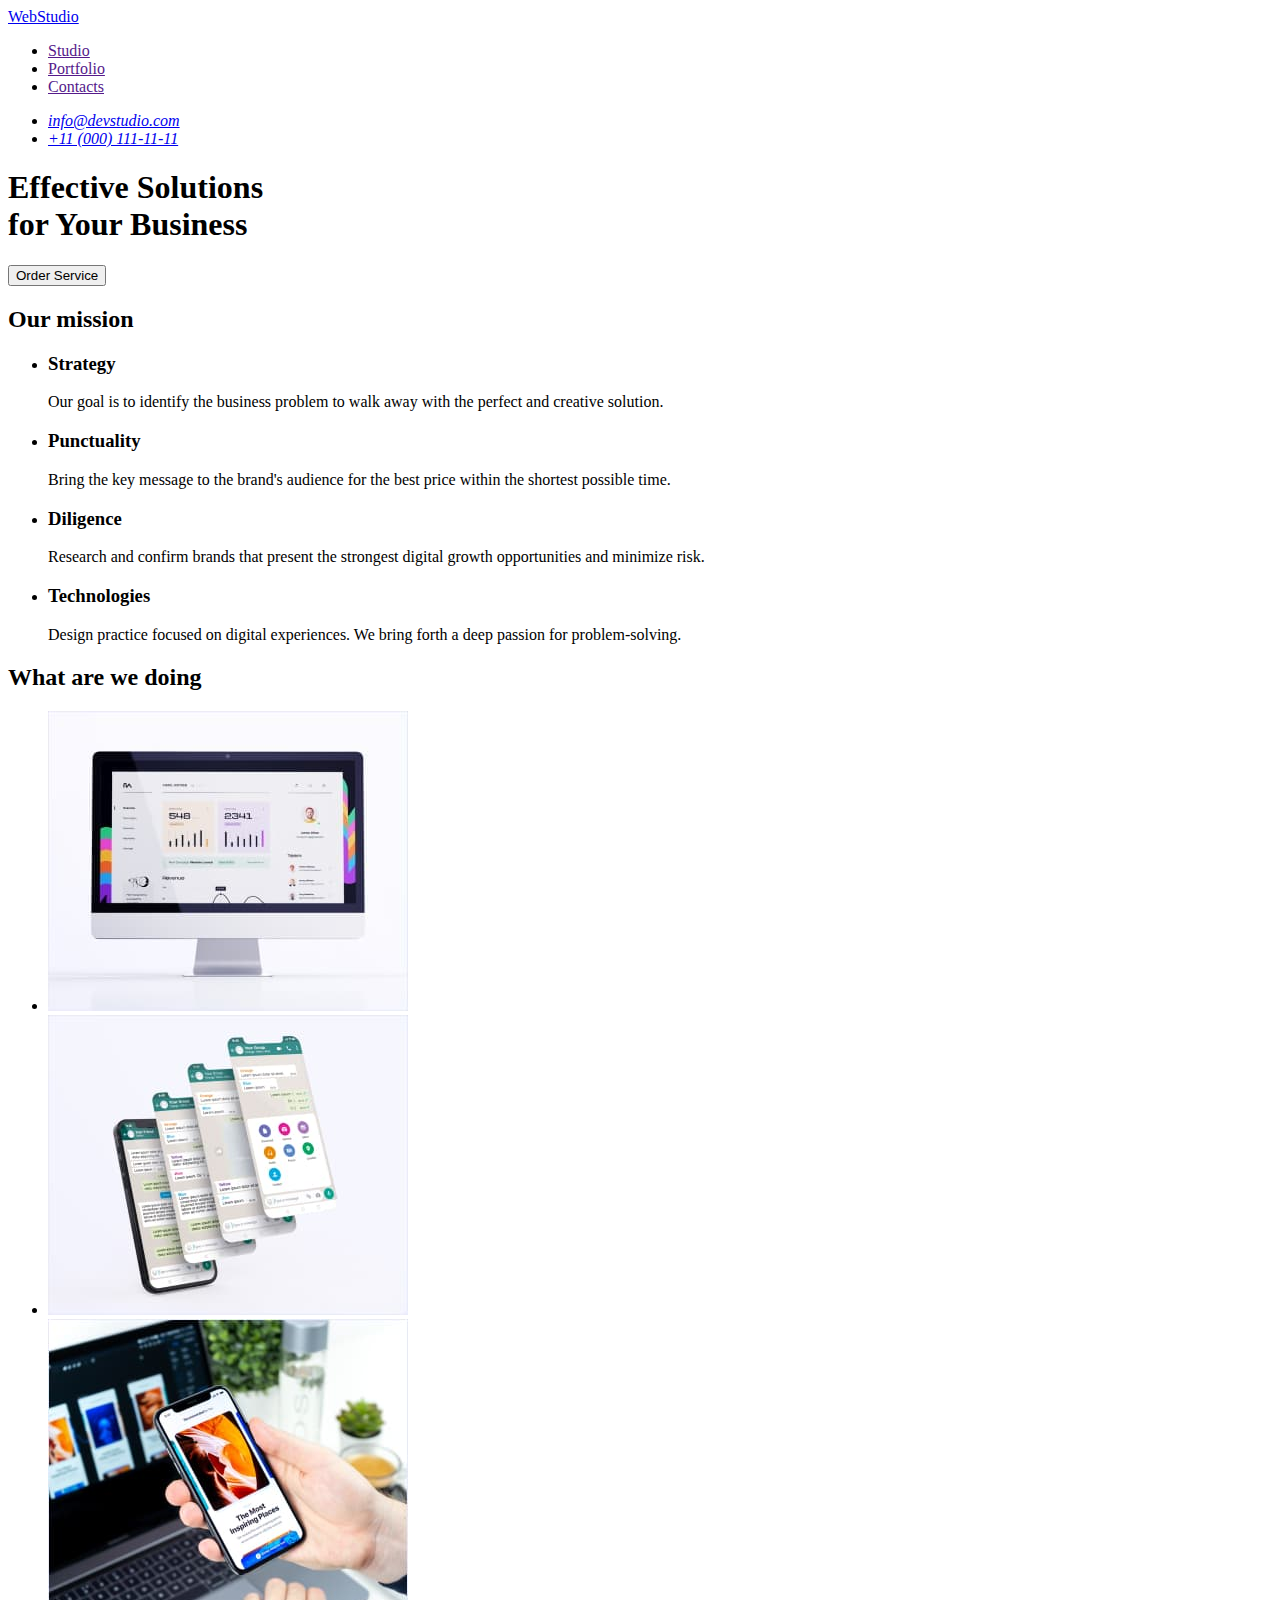
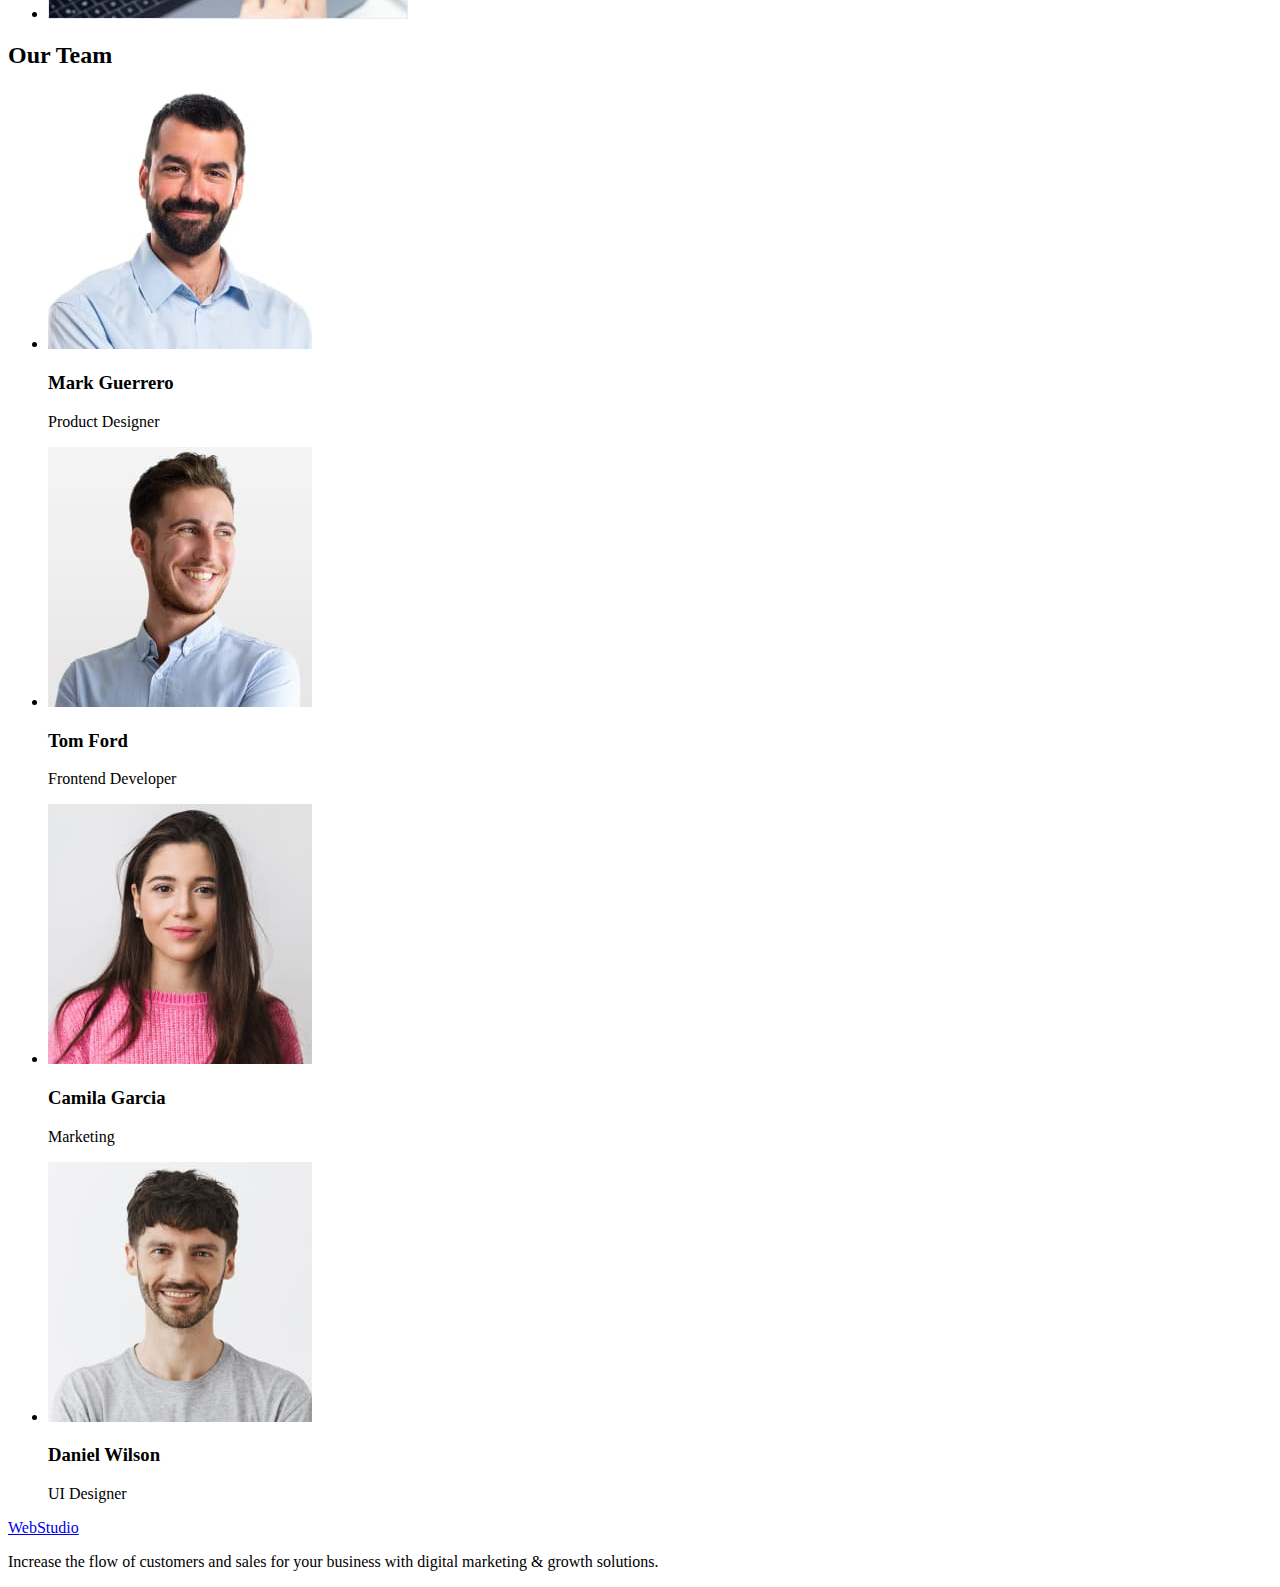
==== index.html @ 0486d61c "Initial commit" ====
<!DOCTYPE html>
<html lang="en">
  <head>
    <meta charset="UTF-8" />
    <meta http-equiv="X-UA-Compatible" content="IE=edge" />
    <meta name="viewport" content="width=device-width, initial-scale=1.0" />
    <title>WebStudio</title>
  </head>
  <body>
    <header>
      <nav>
        <a href="./index.html">WebStudio</a>
        <ul>
          <li><a href="">Studio</a></li>
          <li><a href="">Portfolio</a></li>
          <li><a href="">Contacts</a></li>
        </ul>
      </nav>
      <address>
        <ul>
          <li><a href="mailto:info@devstudio.com">info@devstudio.com</a></li>
          <li><a href="tel:+110001111111">+11 (000) 111-11-11</a></li>
        </ul>
      </address>
    </header>
    <main>
      <section>
        <h1>
          Effective Solutions <br />
          for Your Business
        </h1>
        <button type="button">Order Service</button>
      </section>
      <section>
        <h2>Our mission</h2>
        <ul>
          <li>
            <h3>Strategy</h3>
            <p>
              Our goal is to identify the business problem to walk away with the
              perfect and creative solution.
            </p>
          </li>
          <li>
            <h3>Punctuality</h3>
            <p>
              Bring the key message to the brand's audience for the best price
              within the shortest possible time.
            </p>
          </li>
          <li>
            <h3>Diligence</h3>
            <p>
              Research and confirm brands that present the strongest digital
              growth opportunities and minimize risk.
            </p>
          </li>
          <li>
            <h3>Technologies</h3>
            <p>
              Design practice focused on digital experiences. We bring forth a
              deep passion for problem-solving.
            </p>
          </li>
        </ul>
      </section>
      <section>
        <h2>What are we doing</h2>
        <ul>
          <li>
            <img
              src="./images/imagemonitor.jpg"
              alt="imagemonitor"
              width="360"
            />
          </li>
          <li>
            <img src="./images/imagelayers.jpg" alt="imagelayers" width="360" />
          </li>
          <li>
            <img src="./images/imagephone.jpg" alt="imagephone" width="360" />
          </li>
        </ul>
      </section>
      <section>
        <h2>Our Team</h2>
        <ul>
          <li>
            <img
              src="./images/photomark.jpg"
              alt="photo product designer"
              width="264"
            />
            <h3>Mark Guerrero</h3>
            <p>Product Designer</p>
          </li>
          <li>
            <img
              src="./images/phototom.jpg"
              alt="frontend developer"
              width="264"
            />
            <h3>Tom Ford</h3>
            <p>Frontend Developer</p>
          </li>
          <li>
            <img src="./images/photocamila.jpg" alt="Marketing" width="264" />
            <h3>Camila Garcia</h3>
            <p>Marketing</p>
          </li>
          <li>
            <img src="./images/photodaniel.jpg" alt="UI Designer" width="264" />
            <h3>Daniel Wilson</h3>
            <p>UI Designer</p>
          </li>
        </ul>
      </section>
    </main>
    <footer>
      <a href="./index.html">WebStudio</a>
      <p>
        Increase the flow of customers and sales for your business with digital
        marketing & growth solutions.
      </p>
    </footer>
  </body>
</html>
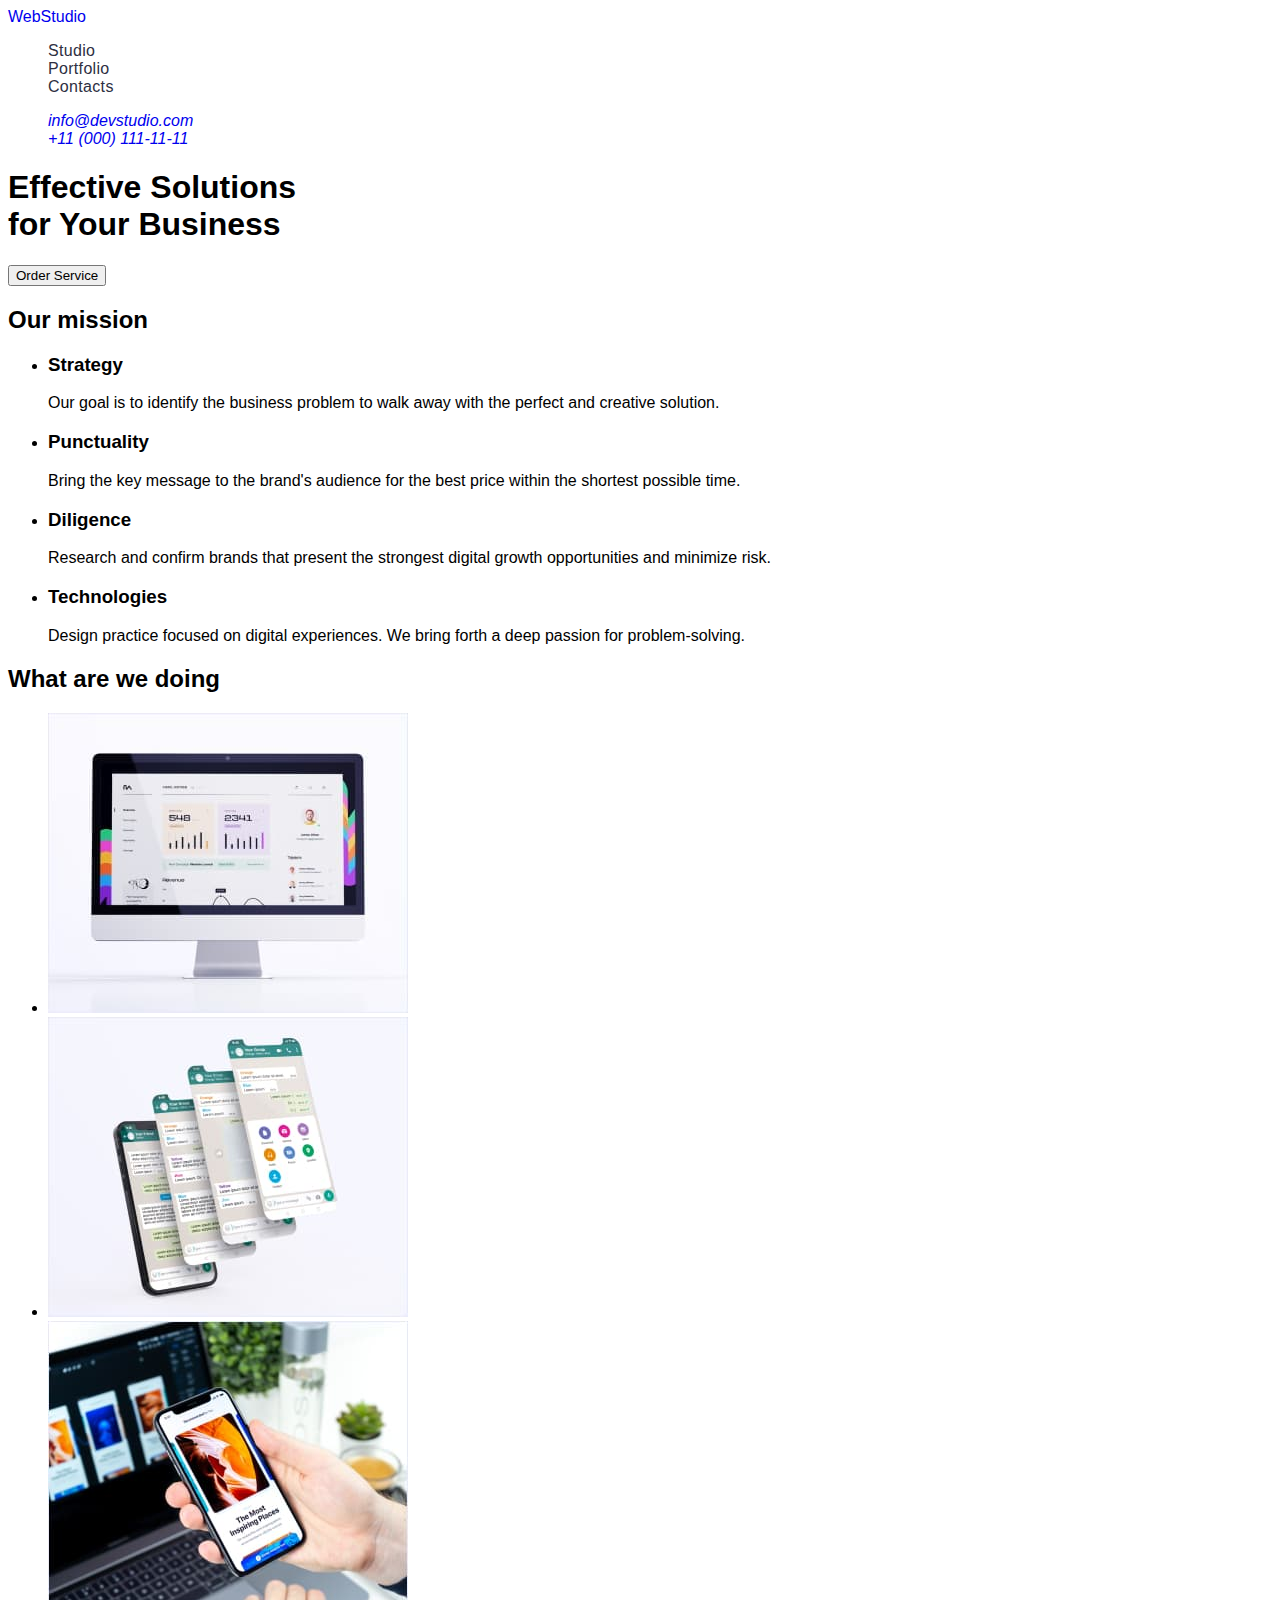
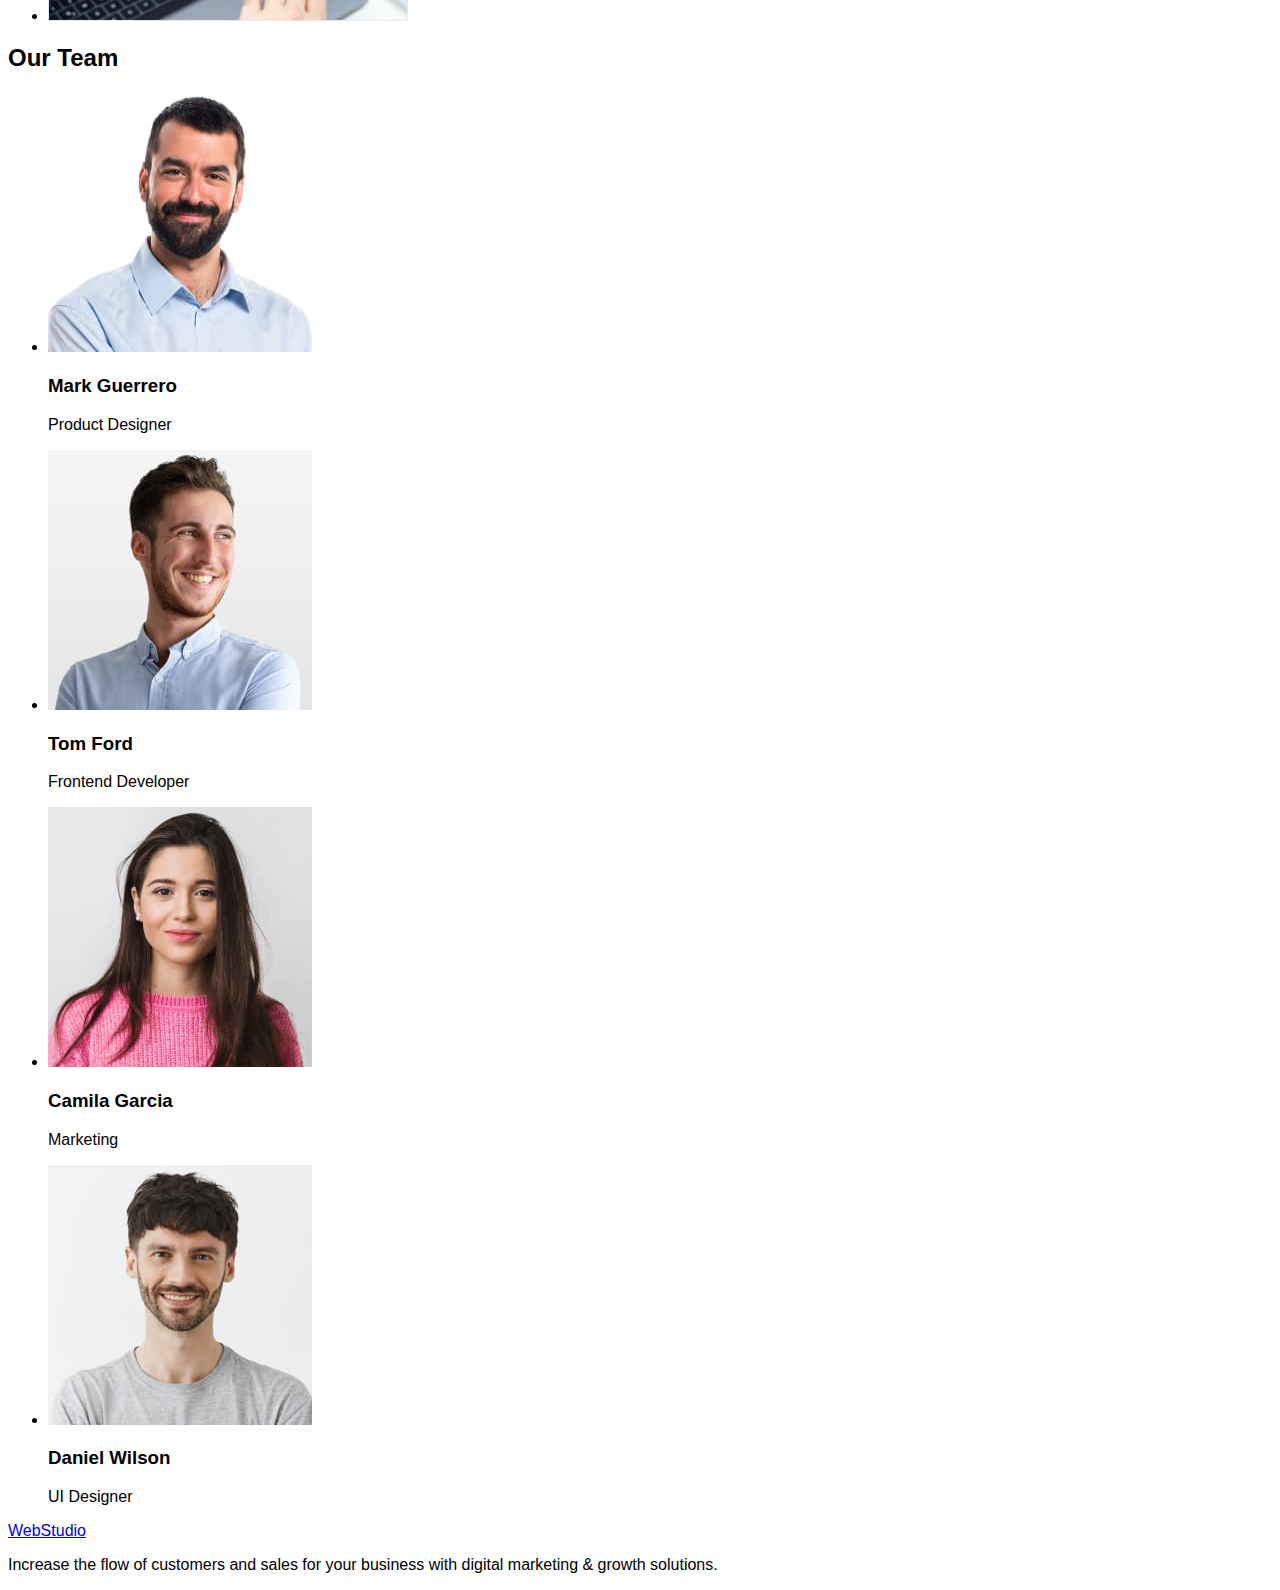
==== commit 4c15250b: "finish portfolio html" ====
--- a/index.html
+++ b/index.html
@@ -5,26 +5,33 @@
     <meta http-equiv="X-UA-Compatible" content="IE=edge" />
     <meta name="viewport" content="width=device-width, initial-scale=1.0" />
     <title>WebStudio</title>
+    <link rel="preconnect" href="https://fonts.googleapis.com" />
+    <link rel="preconnect" href="https://fonts.gstatic.com" crossorigin />
+    <link
+      href="https://fonts.googleapis.com/css2?family=Raleway:wght@400;500;700;800;900&display=swap"
+      rel="stylesheet"
+    />
+    <link rel="stylesheet" href="./css/styles.css">
   </head>
   <body>
-    <header>
-      <nav>
-        <a href="./index.html">WebStudio</a>
-        <ul>
-          <li><a href="">Studio</a></li>
-          <li><a href="">Portfolio</a></li>
-          <li><a href="">Contacts</a></li>
+    <header class="header">
+      <nav class="header-navigation">
+        <a href="./index.html" class="header-logo link">WebStudio</a>
+        <ul class="header-list list">
+          <li class="header-item"><a href="./index.html" class="header-link link">Studio</a></li>
+          <li class="header-item"><a href="./portfolio.html" class="header-link link">Portfolio</a></li>
+          <li class="header-item"><a href="" class="header-link link">Contacts</a></li>
         </ul>
       </nav>
-      <address>
-        <ul>
-          <li><a href="mailto:info@devstudio.com">info@devstudio.com</a></li>
-          <li><a href="tel:+110001111111">+11 (000) 111-11-11</a></li>
+      <address class="contacts">
+        <ul class="contacts-list list">
+          <li class="contacts-item"><a href="mailto:info@devstudio.com" class="contacts-mail link">info@devstudio.com</a></li>
+          <li class="contacts-item"><a href="tel:+110001111111" class="contacts-tel link">+11 (000) 111-11-11</a></li>
         </ul>
       </address>
     </header>
     <main>
-      <section>
+      <section class="hero">
         <h1>
           Effective Solutions <br />
           for Your Business
--- a/css/styles.css
+++ b/css/styles.css
@@ -0,0 +1,69 @@
+body {
+    font-family: "Roboto", sans-serif;
+    /* color: #2E2F42; Ще не розумію потрібно чи ні */
+}
+.link {
+    text-decoration: none;
+}
+
+.list {
+    list-style: none;
+}
+:root {
+    --main-title-color:#2E2F42;
+    --second-title-color:#434455;
+    --accent-color: #4D5AE5;  
+}
+
+.title {
+
+}
+
+.suptitle {
+
+}
+
+.btn {
+
+}
+
+/*---------------------HERO---------------------------*/
+
+.header {
+}
+.header-navigation {
+}
+.header-logo {
+}
+.header-list {
+}
+.list {
+}
+.header-item {
+}
+.header-link {
+    font-weight: 500;
+font-size: 16px;
+line-height: 1.5x;
+letter-spacing: 0.02em;
+color: #2E2F42;
+}
+
+.header-link:hover,
+.header-link:focus {
+    color:var(--accent-color)
+}
+
+.contacts {
+
+}
+.contacts-list {
+}
+.contacts-item {
+}
+.contacts-mail {
+}
+.contacts-tel {
+}
+
+/* -----------------------HERO------------------------- */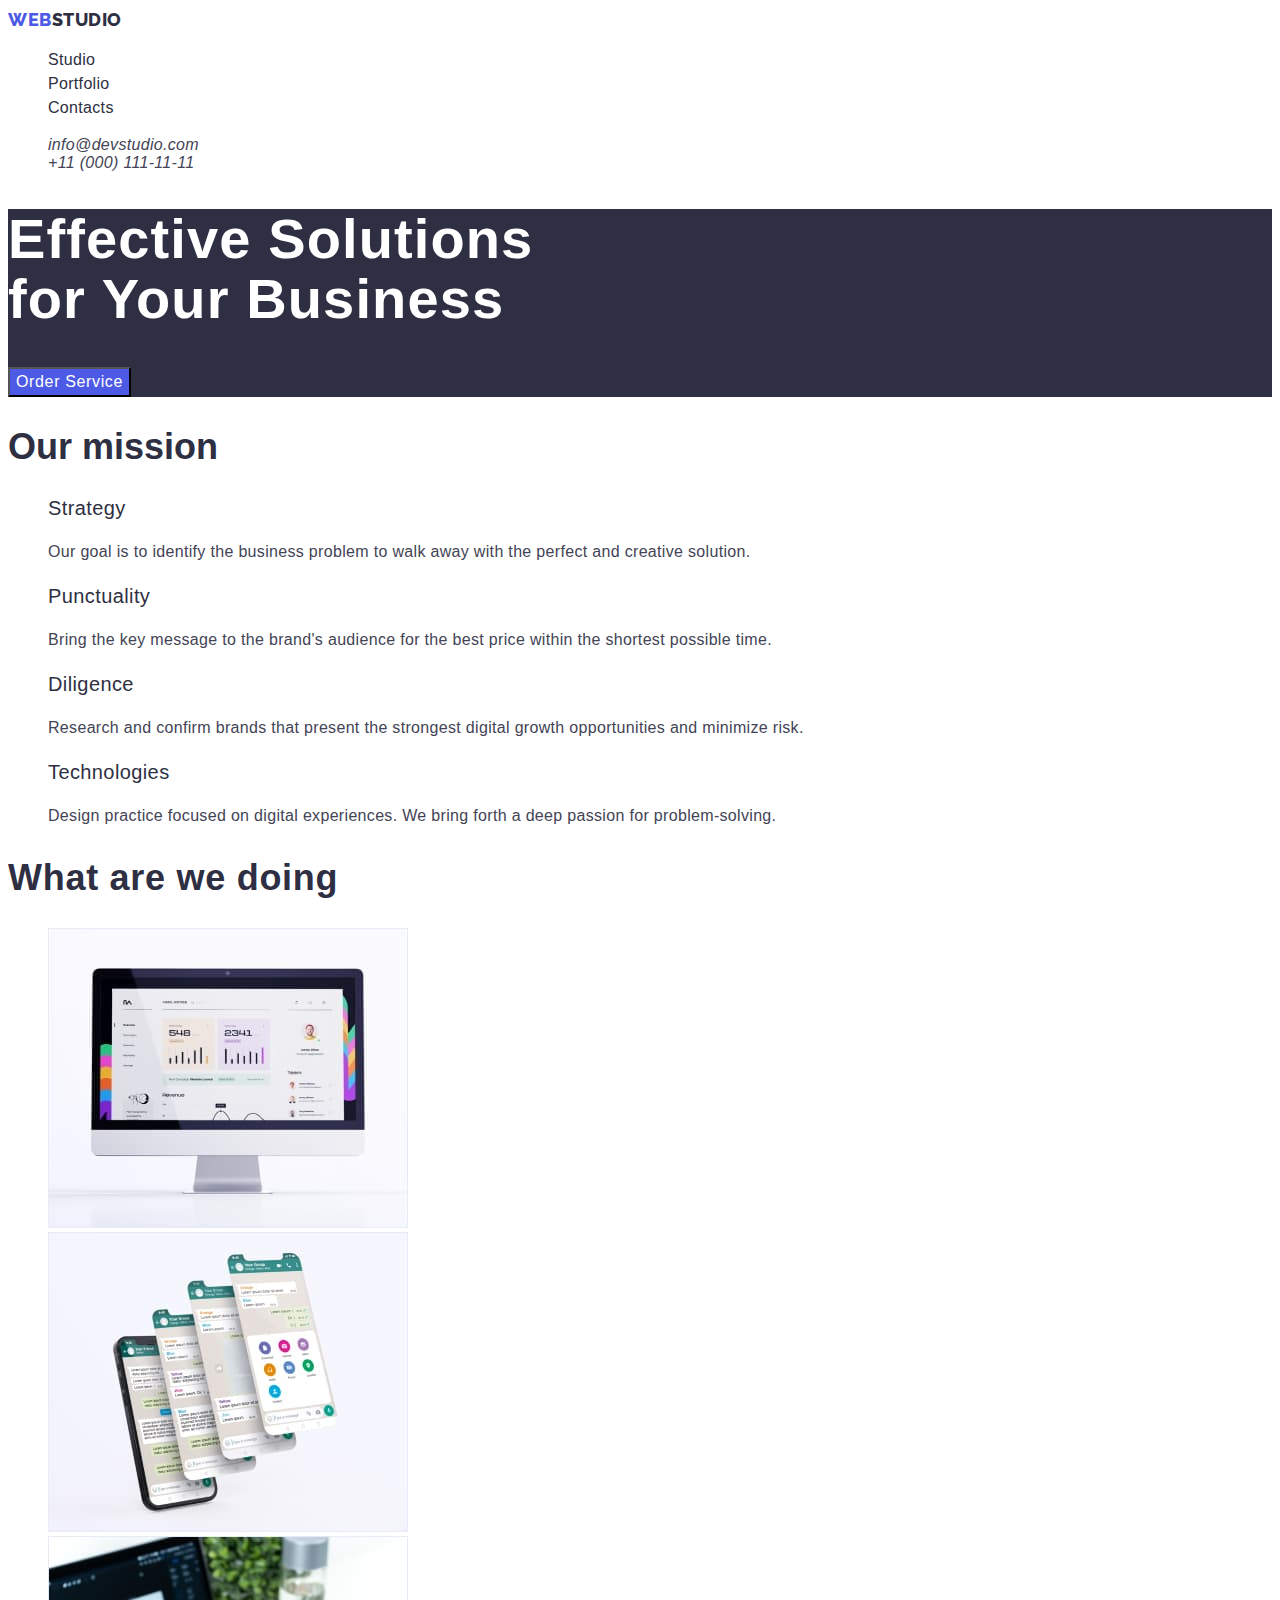
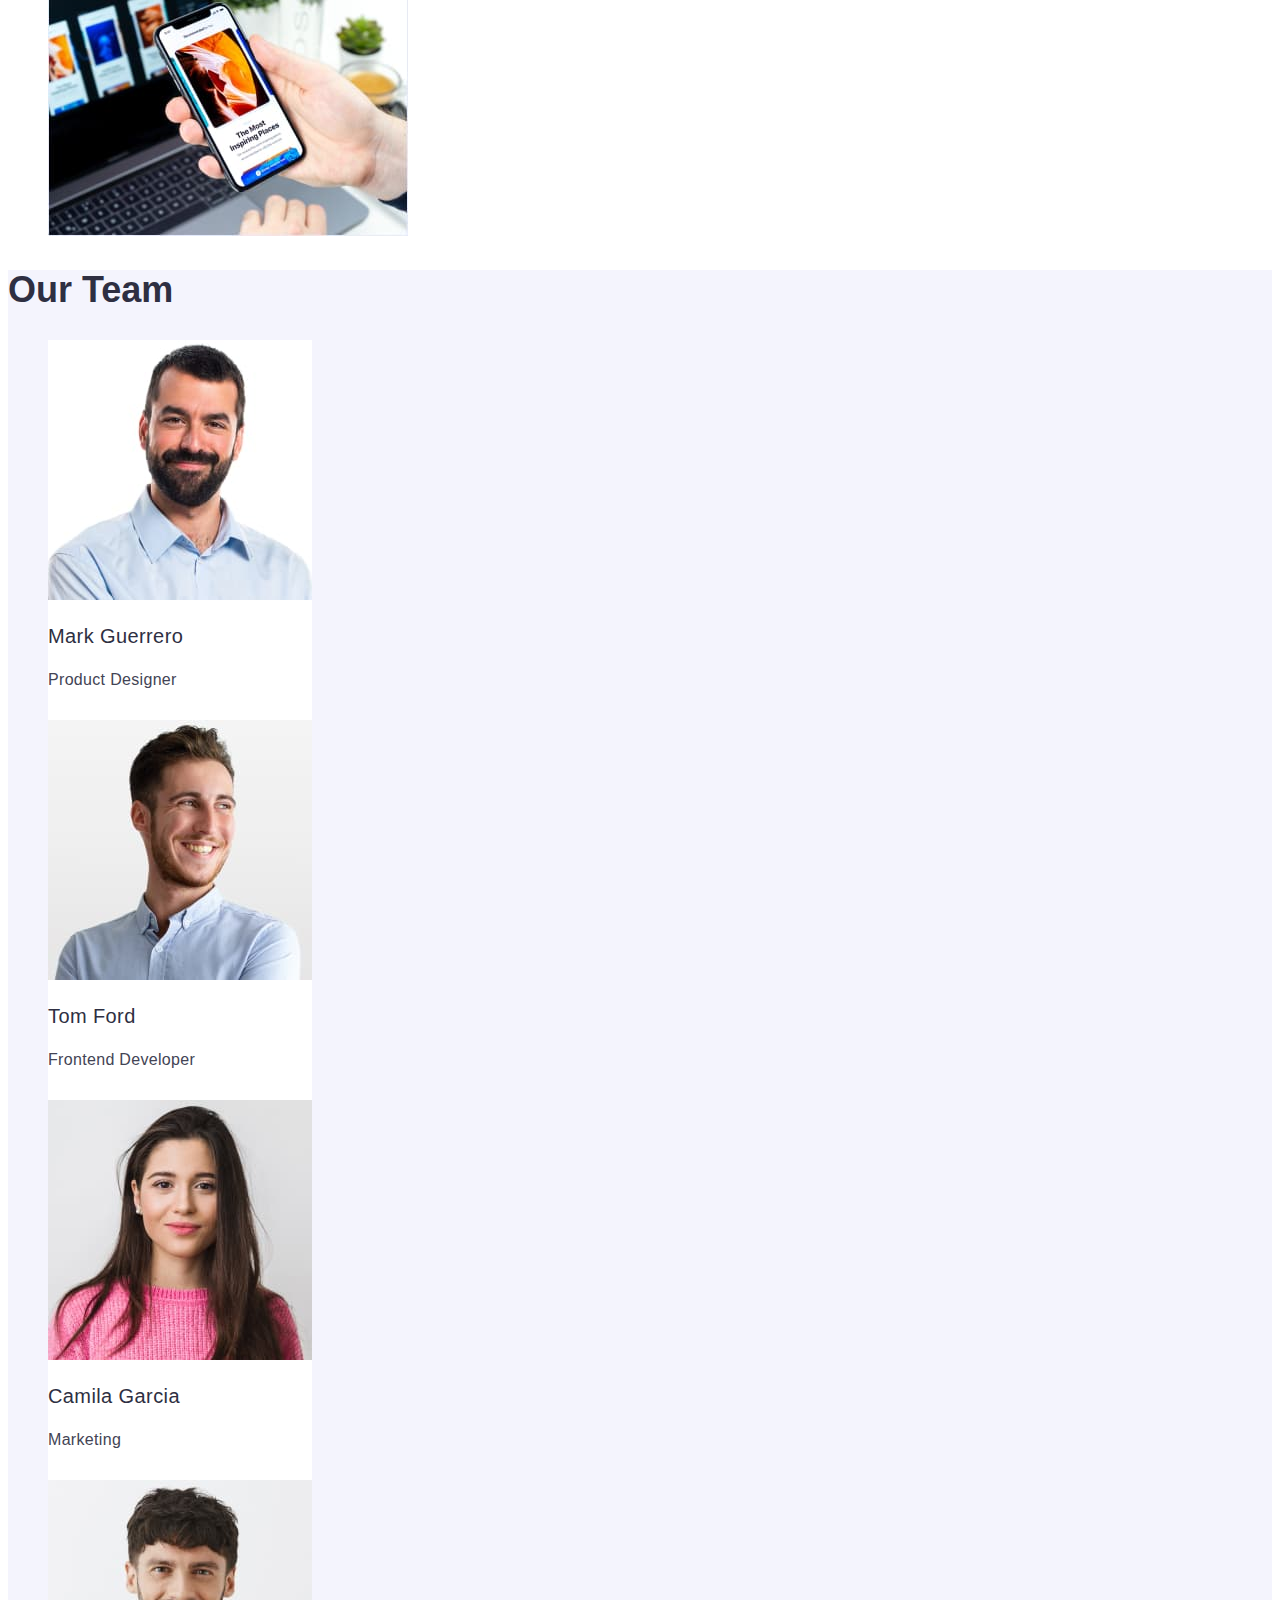
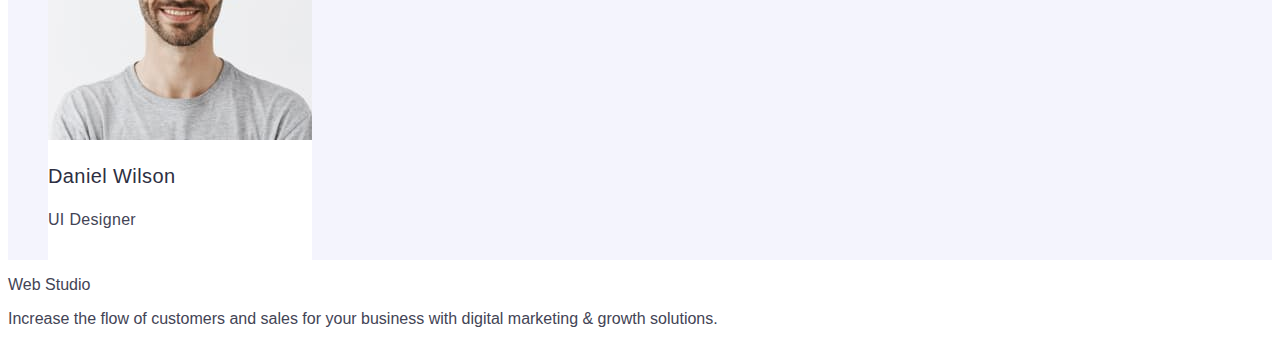
==== commit 73c736cd: "style all maine" ====
--- a/index.html
+++ b/index.html
@@ -11,120 +11,140 @@
       href="https://fonts.googleapis.com/css2?family=Raleway:wght@400;500;700;800;900&display=swap"
       rel="stylesheet"
     />
-    <link rel="stylesheet" href="./css/styles.css">
+    <link rel="stylesheet" href="./css/styles.css" />
   </head>
   <body>
     <header class="header">
       <nav class="header-navigation">
-        <a href="./index.html" class="header-logo link">WebStudio</a>
+        <a href="./index.html" class="header-logo link"
+          ><span class="focus-logo">Web</span>Studio</a
+        >
         <ul class="header-list list">
-          <li class="header-item"><a href="./index.html" class="header-link link">Studio</a></li>
-          <li class="header-item"><a href="./portfolio.html" class="header-link link">Portfolio</a></li>
-          <li class="header-item"><a href="" class="header-link link">Contacts</a></li>
+          <li class="header-item">
+            <a href="./index.html" class="header-link link">Studio</a>
+          </li>
+          <li class="header-item">
+            <a href="./portfolio.html" class="header-link link">Portfolio</a>
+          </li>
+          <li class="header-item">
+            <a href="" class="header-link link">Contacts</a>
+          </li>
         </ul>
       </nav>
       <address class="contacts">
         <ul class="contacts-list list">
-          <li class="contacts-item"><a href="mailto:info@devstudio.com" class="contacts-mail link">info@devstudio.com</a></li>
-          <li class="contacts-item"><a href="tel:+110001111111" class="contacts-tel link">+11 (000) 111-11-11</a></li>
+          <li class="contacts-item">
+            <a href="mailto:info@devstudio.com" class="link"
+              >info@devstudio.com</a
+            >
+          </li>
+          <li class="contacts-item">
+            <a href="tel:+110001111111" class="link">+11 (000) 111-11-11</a>
+          </li>
         </ul>
       </address>
     </header>
     <main>
       <section class="hero">
-        <h1>
+        <h1 class="title hero-title">
           Effective Solutions <br />
           for Your Business
         </h1>
-        <button type="button">Order Service</button>
+        <button type="button" class="mdl-btn btn">Order Service</button>
       </section>
       <section>
-        <h2>Our mission</h2>
-        <ul>
-          <li>
-            <h3>Strategy</h3>
-            <p>
+        <h2 class="title">Our mission</h2>
+        <ul class="mission-list list">
+          <li class="mission-item">
+            <h3 class="mission-item-title">Strategy</h3>
+            <p class="mission-item-suptitle">
               Our goal is to identify the business problem to walk away with the
               perfect and creative solution.
             </p>
           </li>
-          <li>
-            <h3>Punctuality</h3>
-            <p>
+          <li class="mission-item">
+            <h3 class="mission-item-title">Punctuality</h3>
+            <p class="mission-item-suptitle">
               Bring the key message to the brand's audience for the best price
               within the shortest possible time.
             </p>
           </li>
-          <li>
-            <h3>Diligence</h3>
-            <p>
+          <li class="mission-item">
+            <h3 class="mission-item-title">Diligence</h3>
+            <p class="mission-item-suptitle">
               Research and confirm brands that present the strongest digital
               growth opportunities and minimize risk.
             </p>
           </li>
-          <li>
-            <h3>Technologies</h3>
-            <p>
+          <li class="mission-item">
+            <h3 class="mission-item-title">Technologies</h3>
+            <p class="mission-item-suptitle">
               Design practice focused on digital experiences. We bring forth a
               deep passion for problem-solving.
             </p>
           </li>
         </ul>
       </section>
-      <section>
-        <h2>What are we doing</h2>
-        <ul>
-          <li>
+      <section class="practice">
+        <h2 class="practice-title title">What are we doing</h2>
+        <ul class="practice-list list">
+          <li class="practice-item">
             <img
               src="./images/imagemonitor.jpg"
               alt="imagemonitor"
               width="360"
             />
           </li>
-          <li>
-            <img src="./images/imagelayers.jpg" alt="imagelayers" width="360" />
+          <li class="practice-item">
+            <img
+              src="./images/imagelayers.jpg"
+              alt="imagelayers"
+              width="360" />
           </li>
-          <li>
-            <img src="./images/imagephone.jpg" alt="imagephone" width="360" />
+          <li class="practice-item">
+            <img
+              src="./images/imagephone.jpg"
+              alt="imagephone"
+              width="360" />
           </li>
         </ul>
       </section>
-      <section>
-        <h2>Our Team</h2>
-        <ul>
-          <li>
+      <section class="team">
+        <h2 class="team-title title">Our Team</h2>
+        <ul class="team-list list">
+          <li class="team-empl">
             <img
               src="./images/photomark.jpg"
               alt="photo product designer"
               width="264"
             />
-            <h3>Mark Guerrero</h3>
-            <p>Product Designer</p>
+            <h3 class="team-empl-name">Mark Guerrero</h3>
+            <p class="team-empl-fncn">Product Designer</p>
           </li>
-          <li>
+          <li class="team-empl">
             <img
               src="./images/phototom.jpg"
               alt="frontend developer"
               width="264"
             />
-            <h3>Tom Ford</h3>
-            <p>Frontend Developer</p>
+            <h3 class="team-empl-name">Tom Ford</h3>
+            <p class="team-empl-fncn">Frontend Developer</p>
           </li>
-          <li>
+          <li class="team-empl">
             <img src="./images/photocamila.jpg" alt="Marketing" width="264" />
-            <h3>Camila Garcia</h3>
-            <p>Marketing</p>
+            <h3 class="team-empl-name">Camila Garcia</h3>
+            <p class="team-empl-fncn">Marketing</p>
           </li>
-          <li>
+          <li class="team-empl">
             <img src="./images/photodaniel.jpg" alt="UI Designer" width="264" />
-            <h3>Daniel Wilson</h3>
-            <p>UI Designer</p>
+            <h3 class="team-empl-name">Daniel Wilson</h3>
+            <p class="team-empl-fncn">UI Designer</p>
           </li>
         </ul>
       </section>
     </main>
-    <footer>
-      <a href="./index.html">WebStudio</a>
+    <footer class="footer">
+      <a href="./index.html" class="footer-logo link"><span>Web</span> Studio</a>
       <p>
         Increase the flow of customers and sales for your business with digital
         marketing & growth solutions.
--- a/css/styles.css
+++ b/css/styles.css
@@ -1,69 +1,176 @@
+:root {
+    --primary-brand: #4D5AE5;
+    --dark: #2E2F42;
+    --success: #31D0AA;
+    --text: #434455;
+    --subtle-text: #8E8F99;
+    --accent: #E7E9FC;
+    --light: #F4F4FD;
+    --white-color: #FFFFFF;
+    --focus-color:#404BBF;
+}
+
 body {
     font-family: "Roboto", sans-serif;
-    /* color: #2E2F42; Ще не розумію потрібно чи ні */
+    color:var(--text);
 }
 .link {
     text-decoration: none;
+    color: inherit;
+}
+.link:hover,
+.link:focus {
+    color: var(--focus-color);
 }
 
 .list {
     list-style: none;
 }
-:root {
-    --main-title-color:#2E2F42;
-    --second-title-color:#434455;
-    --accent-color: #4D5AE5;  
-}
 
 .title {
-
+    font-weight: 700;
+    font-size: 36px;
+    line-height: 1.11;
+    color:var(--dark);
 }
 
 .suptitle {
-
+    
 }
 
 .btn {
-
+    font-weight: 500;
+    font-size: 16px;
+    line-height: 1.5;
+    letter-spacing: 0.04em;
+    cursor: pointer;
+}
+.btn:hover,
+.btn:focus {
+    background-color: var(--focus-color);
+    color: var(--white-color);
 }
 
-/*---------------------HERO---------------------------*/
-
+/*---------------------HEADER-------------------------*/
 .header {
 }
 .header-navigation {
 }
+
 .header-logo {
+    font-family: 'Raleway';
+    font-weight: 800;
+    font-size: 18px;
+    color: var(--dark);
+    line-height: 1.33;
+    letter-spacing: 0.03em;
+    text-transform: uppercase;
 }
+.focus-logo {
+    color: var(--primary-brand);
+}
+
 .header-list {
+
 }
-.list {
-}
+
 .header-item {
+font-weight: 500;
+font-size: 16px;
+line-height: 1.5;
+letter-spacing: 0.02em;
+color: var(--dark);
 }
 .header-link {
-    font-weight: 500;
-font-size: 16px;
-line-height: 1.5x;
-letter-spacing: 0.02em;
-color: #2E2F42;
+}
+.contacts {
+}
+.contacts-list {
+    
+}
+.contacts-item {
+    list-style: 1.5;
+    letter-spacing: 0.02em;
+    color:var(--text);
 }
 
-.header-link:hover,
-.header-link:focus {
-    color:var(--accent-color)
+/*---------------------HERO---------------------------*/
+.hero {
+    background:var(--dark);
+    color: var(--white-color);
+}
+.hero-title {
+    font-weight: 700;
+    font-size: 56px;
+    line-height: 1.07;
+    letter-spacing: 0.02em;
+    color:var(--white-color);
+}
+.mdl-btn {
+    background:var(--primary-brand);
+    font-weight: 500;
+    font-size: 16px;
+line-height: 1.5;
+letter-spacing: 0.04em;
+color:inherit;
 }
 
-.contacts {
+/*---------------------MiSSION---------------------------*/
 
+.mission-list {
 }
-.contacts-list {
+.mission-item {
 }
-.contacts-item {
+.mission-item-title {
+    font-weight: 500;
+    font-size: 20px;
+    line-height: 1.2;
+    letter-spacing: 0.02em;
+    color:var(--dark);
 }
-.contacts-mail {
+.mission-item-suptitle {
+    font-weight: 400;
+    font-size: 16px;
+    line-height: 1.5;
+    letter-spacing: 0.02em;
+    color:var(--text);
 }
-.contacts-tel {
+/*---------------------PRACTICE---------------------------*/
+.practice {
+}
+.practice-title {
+    letter-spacing: 0.02em;
+}
+.practice-list {
 }
 
-/* -----------------------HERO------------------------- */+.practice-item {
+}
+/*---------------------TEAM---------------------------*/
+.team {
+    background:var(--light);
+}
+.team-title {
+}
+.team-list {
+}
+.team-empl {
+    width: 264px;
+    height: 380px;
+    background:var(--white-color); 
+}
+.team-empl-name {
+    font-weight: 500;
+font-size: 20px;
+line-height: 1.2;
+letter-spacing: 0.02em;
+color:var(--dark)
+}
+.team-empl-fncn {
+    font-weight: 400;
+    font-size: 16px;
+    line-height: 1.5;
+    letter-spacing: 0.02em;
+    color:var(--text)
+}
+/*---------------------FOOTER---------------------------*/
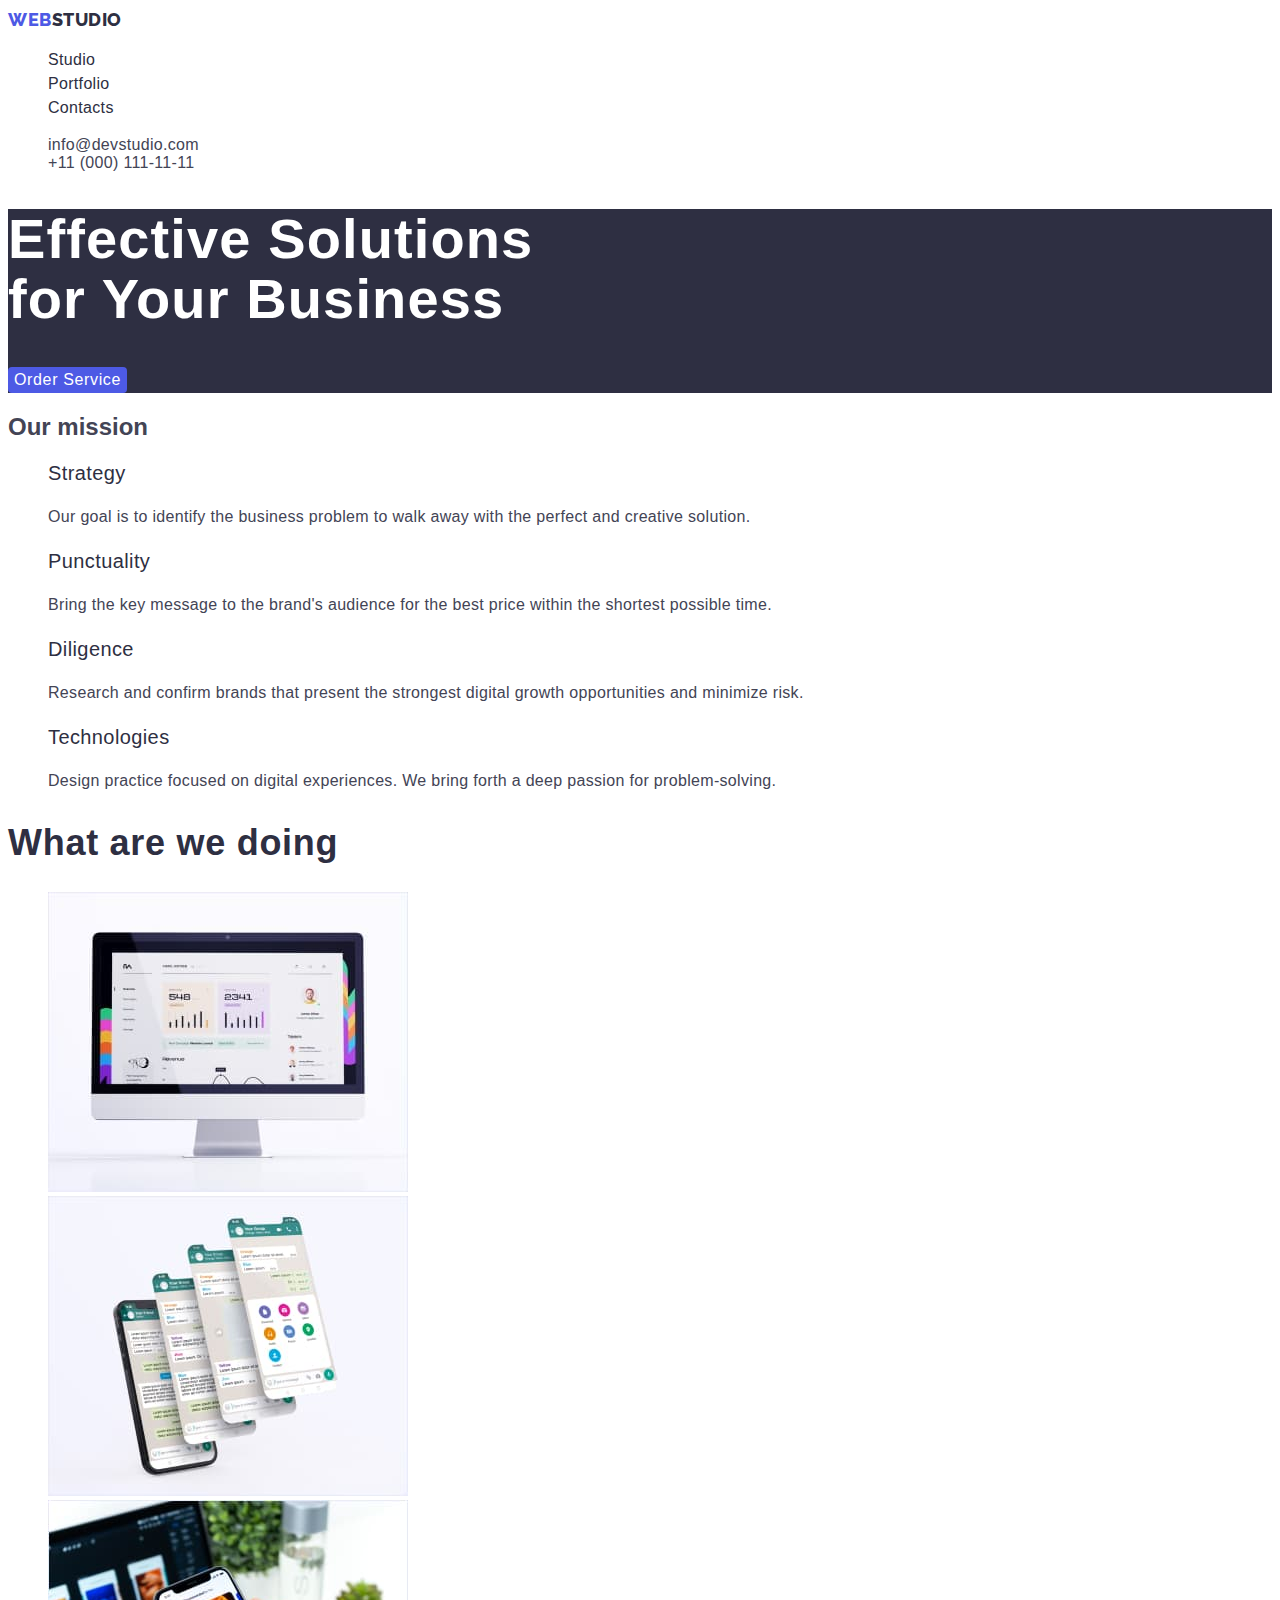
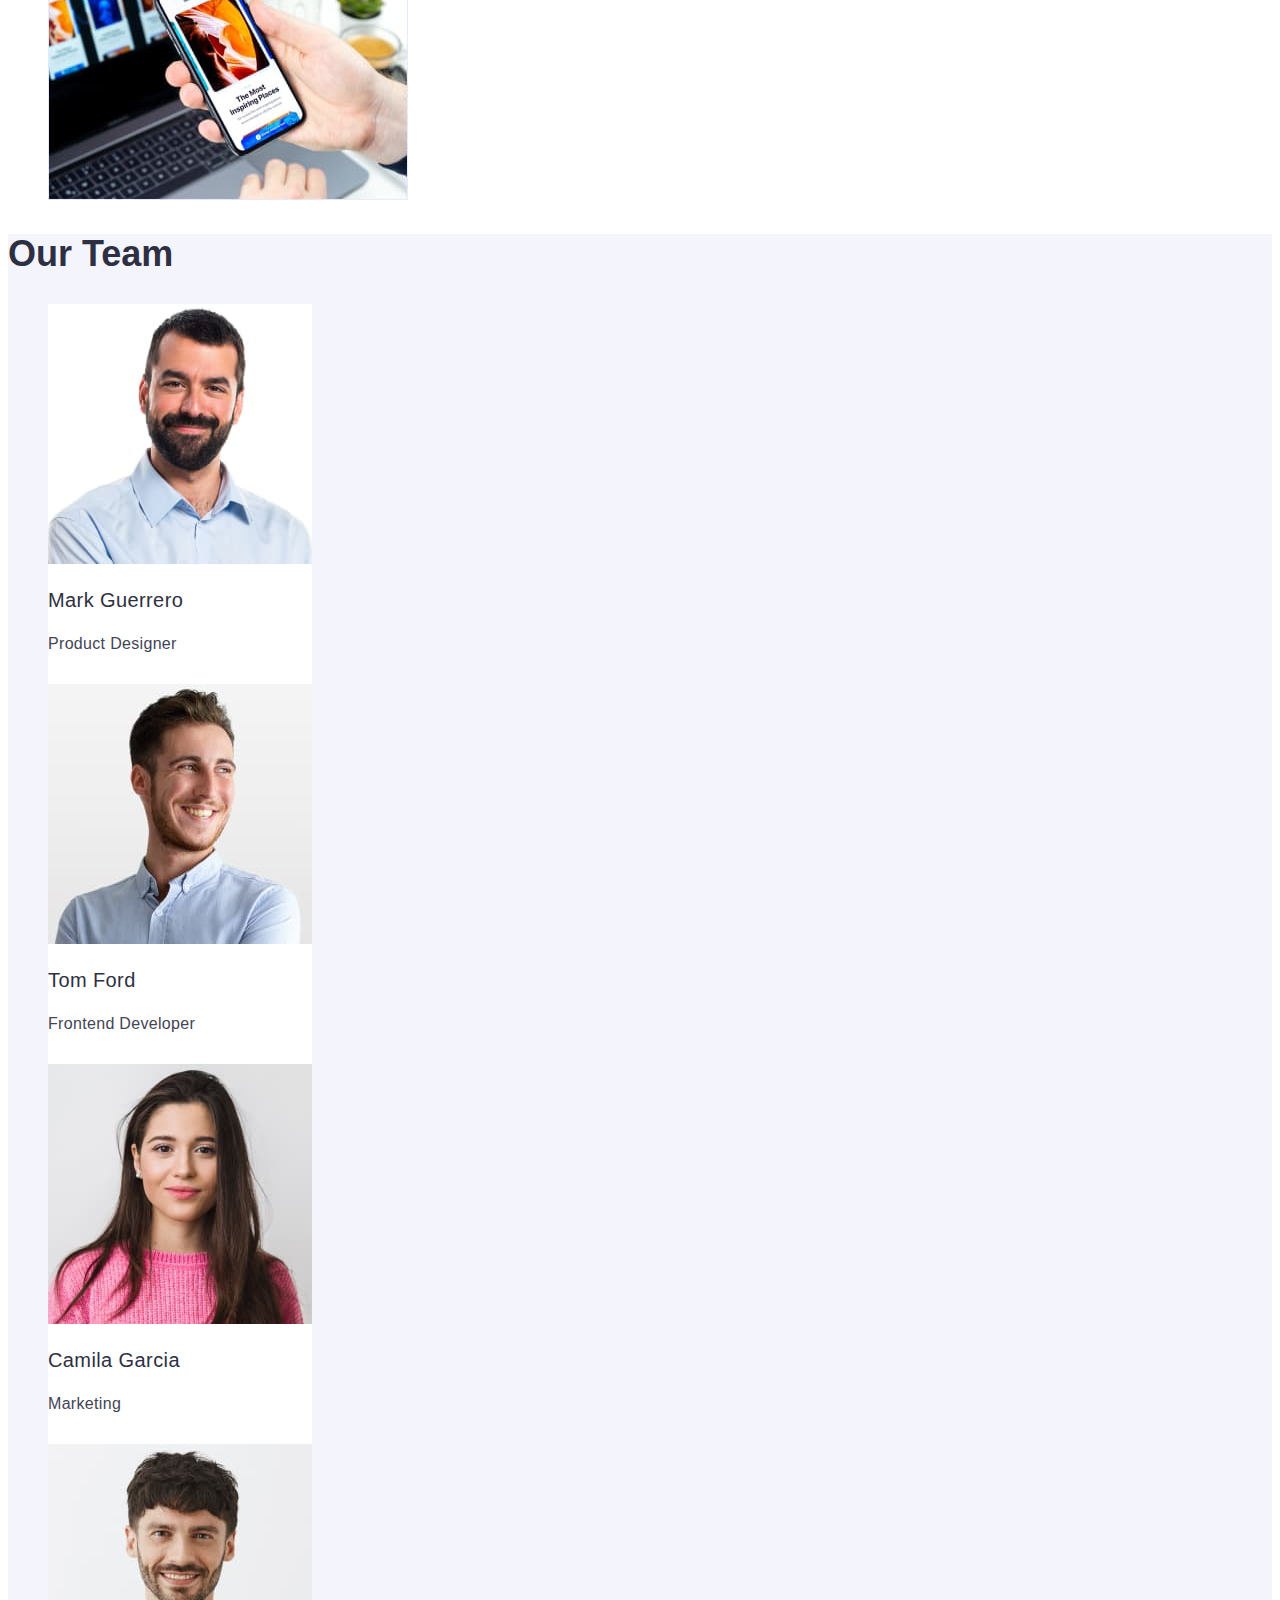
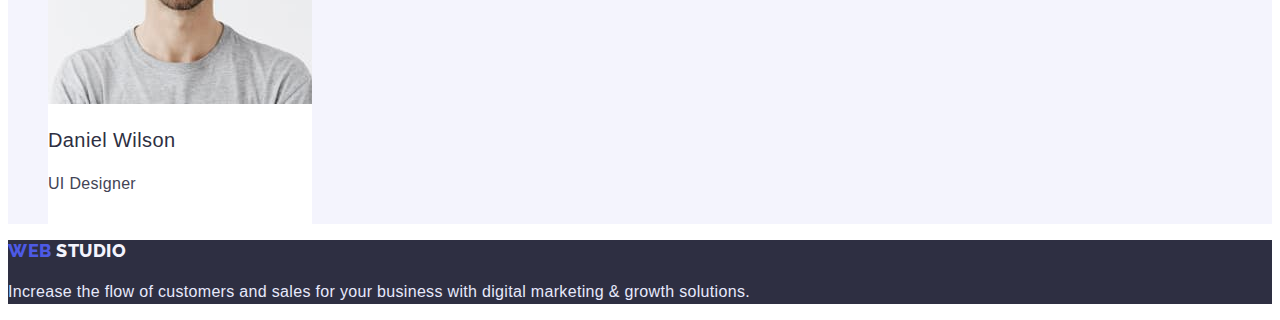
==== commit 869f3871: "add portfolio style" ====
--- a/index.html
+++ b/index.html
@@ -50,10 +50,10 @@
           Effective Solutions <br />
           for Your Business
         </h1>
-        <button type="button" class="mdl-btn btn">Order Service</button>
+        <button type="button" class="modal-btn btn">Order Service</button>
       </section>
       <section>
-        <h2 class="title">Our mission</h2>
+        <h2 class="hidden-title">Our mission</h2>
         <ul class="mission-list list">
           <li class="mission-item">
             <h3 class="mission-item-title">Strategy</h3>
@@ -144,8 +144,8 @@
       </section>
     </main>
     <footer class="footer">
-      <a href="./index.html" class="footer-logo link"><span>Web</span> Studio</a>
-      <p>
+      <a href="./index.html" class="footer-logo link"><span class="focus-logo">Web</span> Studio</a>
+      <p class="footer-slogan">
         Increase the flow of customers and sales for your business with digital
         marketing & growth solutions.
       </p>
--- a/css/styles.css
+++ b/css/styles.css
@@ -1,54 +1,56 @@
 :root {
-    --primary-brand: #4D5AE5;
-    --dark: #2E2F42;
-    --success: #31D0AA;
-    --text: #434455;
-    --subtle-text: #8E8F99;
-    --accent: #E7E9FC;
-    --light: #F4F4FD;
-    --white-color: #FFFFFF;
-    --focus-color:#404BBF;
+  --primary-brand: #4d5ae5;
+  --dark: #2e2f42;
+  --success: #31d0aa;
+  --text: #434455;
+  --subtle-text: #8e8f99;
+  --accent: #e7e9fc;
+  --light: #f4f4fd;
+  --white-color: #ffffff;
+  --focus-color: #404bbf;
 }
 
 body {
-    font-family: "Roboto", sans-serif;
-    color:var(--text);
+  font-family: "Roboto", sans-serif;
+  color: var(--text);
 }
 .link {
-    text-decoration: none;
-    color: inherit;
+  font-style: normal;
+  text-decoration: none;
+  color: inherit;
 }
 .link:hover,
 .link:focus {
-    color: var(--focus-color);
+  color: var(--focus-color);
 }
 
 .list {
-    list-style: none;
+  list-style: none;
 }
 
 .title {
-    font-weight: 700;
-    font-size: 36px;
-    line-height: 1.11;
-    color:var(--dark);
-}
-
-.suptitle {
-    
+  font-weight: 700;
+  font-size: 36px;
+  line-height: 1.11;
+  color: var(--dark);
+}
+.hidden-title {
+
 }
 
 .btn {
-    font-weight: 500;
-    font-size: 16px;
-    line-height: 1.5;
-    letter-spacing: 0.04em;
-    cursor: pointer;
+  font-weight: 500;
+  font-size: 16px;
+  line-height: 1.5;
+  letter-spacing: 0.04em;
+  border: none;
+  border-radius: 4px;
+  cursor: pointer;
 }
 .btn:hover,
 .btn:focus {
-    background-color: var(--focus-color);
-    color: var(--white-color);
+  background-color: var(--focus-color);
+  color: var(--white-color);
 }
 
 /*---------------------HEADER-------------------------*/
@@ -58,119 +60,181 @@
 }
 
 .header-logo {
-    font-family: 'Raleway';
-    font-weight: 800;
-    font-size: 18px;
-    color: var(--dark);
-    line-height: 1.33;
-    letter-spacing: 0.03em;
-    text-transform: uppercase;
+  font-family: "Raleway";
+  font-weight: 800;
+  font-size: 18px;
+  color: var(--dark);
+  line-height: 1.33;
+  letter-spacing: 0.03em;
+  text-transform: uppercase;
 }
 .focus-logo {
-    color: var(--primary-brand);
+  color: var(--primary-brand);
 }
 
 .header-list {
-
 }
 
 .header-item {
-font-weight: 500;
+  font-weight: 500;
+  font-size: 16px;
+  line-height: 1.5;
+  letter-spacing: 0.02em;
+  color: var(--dark);
+}
+.header-link {
+}
+.contacts {
+}
+.contacts-list {
+}
+.contacts-item {
+  list-style: 1.5;
+  letter-spacing: 0.02em;
+  color: var(--text);
+}
+
+/*---------------------HERO---------------------------*/
+.hero {
+  background: var(--dark);
+  color: var(--white-color);
+}
+.hero-title {
+  font-weight: 700;
+  font-size: 56px;
+  line-height: 1.07;
+  letter-spacing: 0.02em;
+  color: var(--white-color);
+}
+.modal-btn {
+  background: var(--primary-brand);
+  font-weight: 500;
+  font-size: 16px;
+  line-height: 1.5;
+  letter-spacing: 0.04em;
+  color: inherit;
+}
+
+/*---------------------MiSSION---------------------------*/
+
+.mission-list {
+}
+.mission-item {
+}
+.mission-item-title {
+  font-weight: 500;
+  font-size: 20px;
+  line-height: 1.2;
+  letter-spacing: 0.02em;
+  color: var(--dark);
+}
+.mission-item-suptitle {
+  font-weight: 400;
+  font-size: 16px;
+  line-height: 1.5;
+  letter-spacing: 0.02em;
+  color: var(--text);
+}
+/*---------------------PRACTICE---------------------------*/
+.practice {
+}
+.practice-title {
+  letter-spacing: 0.02em;
+}
+.practice-list {
+}
+
+.practice-item {
+}
+/*---------------------TEAM---------------------------*/
+.team {
+  background: var(--light);
+}
+.team-title {
+}
+.team-list {
+}
+.team-empl {
+  width: 264px;
+  height: 380px;
+  background: var(--white-color);
+}
+.team-empl-name {
+  font-weight: 500;
+  font-size: 20px;
+  line-height: 1.2;
+  letter-spacing: 0.02em;
+  color: var(--dark);
+}
+.team-empl-fncn {
+  font-weight: 400;
+  font-size: 16px;
+  line-height: 1.5;
+  letter-spacing: 0.02em;
+  color: var(--text);
+}
+
+/*---------------------PROJECTS-------------------------*/
+.projects {
+}
+.select-projects-list {
+}
+.select-item {
+}
+.select-btn {
+    font-weight: 500;
 font-size: 16px;
 line-height: 1.5;
-letter-spacing: 0.02em;
-color: var(--dark);
-}
-.header-link {
-}
-.contacts {
-}
-.contacts-list {
-    
-}
-.contacts-item {
-    list-style: 1.5;
-    letter-spacing: 0.02em;
-    color:var(--text);
-}
-
-/*---------------------HERO---------------------------*/
-.hero {
-    background:var(--dark);
-    color: var(--white-color);
-}
-.hero-title {
-    font-weight: 700;
-    font-size: 56px;
-    line-height: 1.07;
-    letter-spacing: 0.02em;
-    color:var(--white-color);
-}
-.mdl-btn {
-    background:var(--primary-brand);
-    font-weight: 500;
-    font-size: 16px;
-line-height: 1.5;
 letter-spacing: 0.04em;
-color:inherit;
-}
-
-/*---------------------MiSSION---------------------------*/
-
-.mission-list {
-}
-.mission-item {
-}
-.mission-item-title {
+color:var(--primary-brand);
+background-color: var(--light);
+}
+.projects-list {
+}
+.projects-item {
+    background: var(--white-color);
+    width: 360px;
+    height: 420;
+}
+.projects-name {
+}
+.project-item-select {
     font-weight: 500;
     font-size: 20px;
     line-height: 1.2;
     letter-spacing: 0.02em;
     color:var(--dark);
 }
-.mission-item-suptitle {
+.project-item-sselect {
     font-weight: 400;
     font-size: 16px;
     line-height: 1.5;
     letter-spacing: 0.02em;
     color:var(--text);
 }
-/*---------------------PRACTICE---------------------------*/
-.practice {
-}
-.practice-title {
-    letter-spacing: 0.02em;
-}
-.practice-list {
-}
-
-.practice-item {
-}
-/*---------------------TEAM---------------------------*/
-.team {
-    background:var(--light);
-}
-.team-title {
-}
-.team-list {
-}
-.team-empl {
-    width: 264px;
-    height: 380px;
-    background:var(--white-color); 
-}
-.team-empl-name {
-    font-weight: 500;
-font-size: 20px;
-line-height: 1.2;
-letter-spacing: 0.02em;
-color:var(--dark)
-}
-.team-empl-fncn {
-    font-weight: 400;
-    font-size: 16px;
-    line-height: 1.5;
-    letter-spacing: 0.02em;
-    color:var(--text)
-}
+
 /*---------------------FOOTER---------------------------*/
+.footer {
+  background: var(--dark);
+  font-weight: 400;
+  font-size: 16px;
+  line-height: 1.5;
+  letter-spacing: 0.02em;
+  color: var(--accent);
+}
+.footer-logo {
+  font-family: "Raleway";
+  font-weight: 800;
+  font-size: 18px;
+  line-height: 1.17;
+  letter-spacing: 0.03em;
+  text-transform: uppercase;
+  color: var(--light);
+}
+.footer-slogan {
+  font-weight: 400;
+  font-size: 16px;
+  line-height: 1.5;
+  letter-spacing: 0.02em;
+  color: var(--accent);
+}
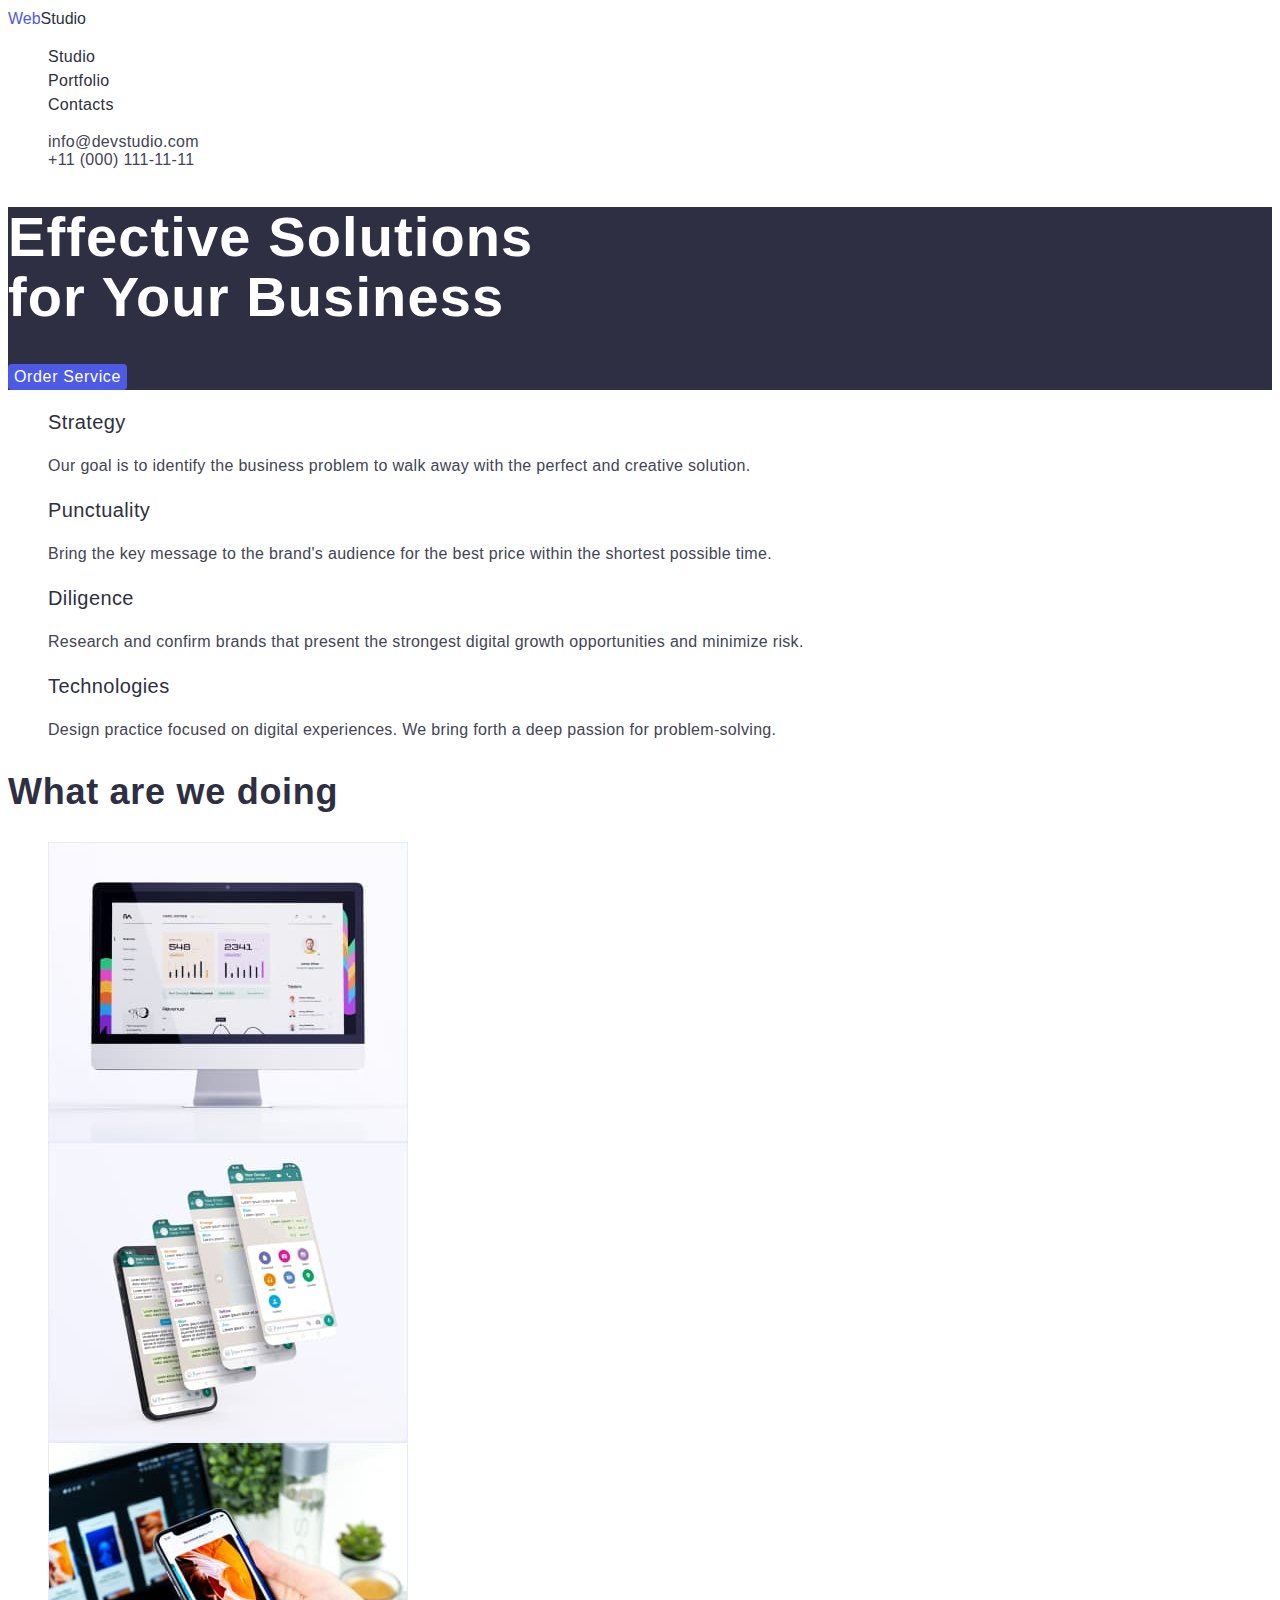
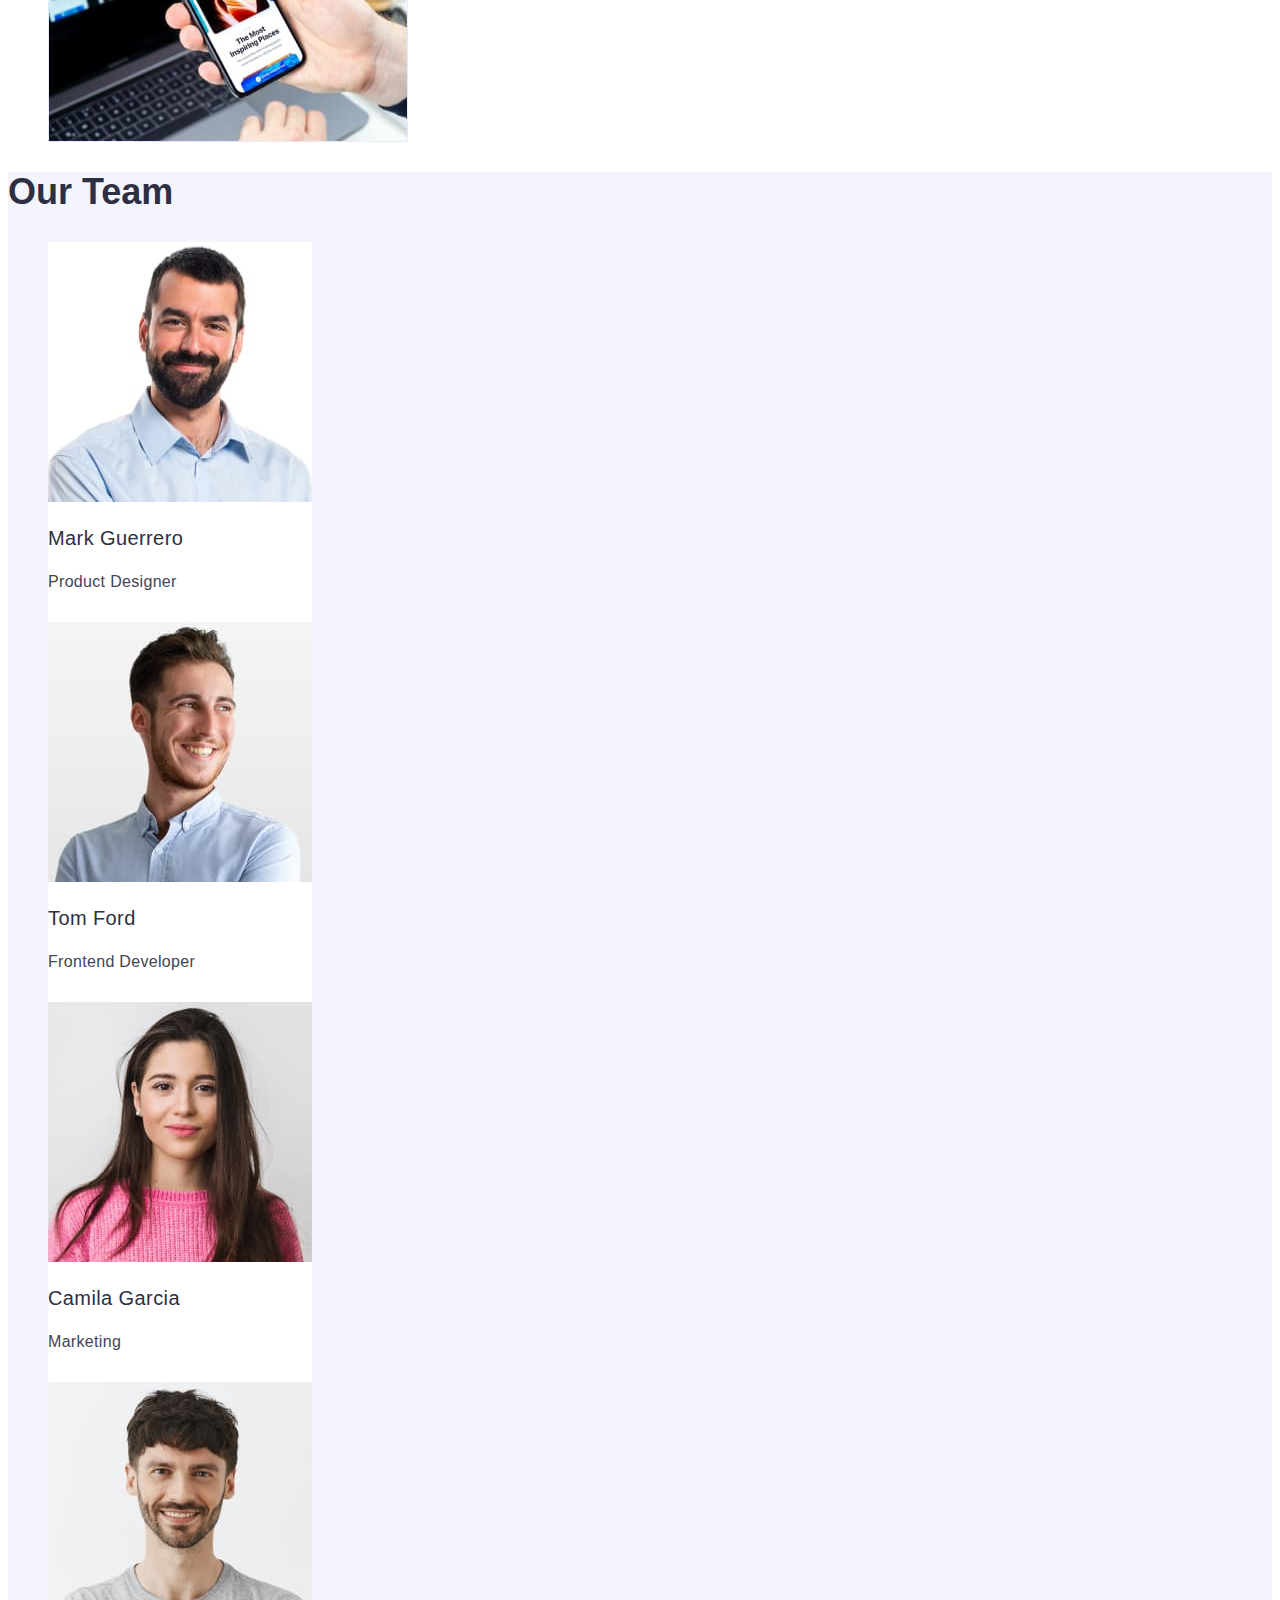
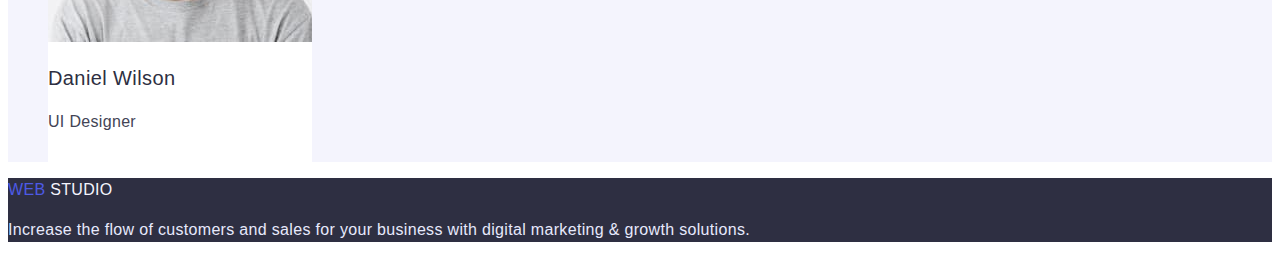
==== commit 57e451ba: "finish css" ====
--- a/index.html
+++ b/index.html
@@ -52,7 +52,7 @@
         </h1>
         <button type="button" class="modal-btn btn">Order Service</button>
       </section>
-      <section>
+      <section class="mission">
         <h2 class="hidden-title">Our mission</h2>
         <ul class="mission-list list">
           <li class="mission-item">
@@ -96,16 +96,10 @@
             />
           </li>
           <li class="practice-item">
-            <img
-              src="./images/imagelayers.jpg"
-              alt="imagelayers"
-              width="360" />
+            <img src="./images/imagelayers.jpg" alt="imagelayers" width="360" />
           </li>
           <li class="practice-item">
-            <img
-              src="./images/imagephone.jpg"
-              alt="imagephone"
-              width="360" />
+            <img src="./images/imagephone.jpg" alt="imagephone" width="360" />
           </li>
         </ul>
       </section>
@@ -144,7 +138,9 @@
       </section>
     </main>
     <footer class="footer">
-      <a href="./index.html" class="footer-logo link"><span class="focus-logo">Web</span> Studio</a>
+      <a href="./index.html" class="footer-logo link"
+        ><span class="focus-logo">Web</span> Studio</a
+      >
       <p class="footer-slogan">
         Increase the flow of customers and sales for your business with digital
         marketing & growth solutions.
--- a/css/styles.css
+++ b/css/styles.css
@@ -9,7 +9,6 @@
   --white-color: #ffffff;
   --focus-color: #404bbf;
 }
-
 body {
   font-family: "Roboto", sans-serif;
   color: var(--text);
@@ -23,11 +22,9 @@
 .link:focus {
   color: var(--focus-color);
 }
-
 .list {
   list-style: none;
 }
-
 .title {
   font-weight: 700;
   font-size: 36px;
@@ -35,9 +32,17 @@
   color: var(--dark);
 }
 .hidden-title {
-
-}
-
+  position: absolute;
+  width: 1px;
+  height: 1px;
+  margin: -1px;
+  border: 0;
+  padding: 0;
+  white-space: nowrap;
+  clip-path: inset(100%);
+  clip: rect(0 0 0 0);
+  overflow: hidden;
+}
 .btn {
   font-weight: 500;
   font-size: 16px;
@@ -52,29 +57,27 @@
   background-color: var(--focus-color);
   color: var(--white-color);
 }
-
-/*---------------------HEADER-------------------------*/
-.header {
-}
-.header-navigation {
-}
-
-.header-logo {
+.logo {
   font-family: "Raleway";
   font-weight: 800;
   font-size: 18px;
-  color: var(--dark);
-  line-height: 1.33;
   letter-spacing: 0.03em;
   text-transform: uppercase;
 }
+/*---------------------HEADER-------------------------*/
+.header {
+}
+.header-navigation {
+}
+.header-logo {
+  color: var(--dark);
+  line-height: 1.33;
+}
 .focus-logo {
   color: var(--primary-brand);
 }
-
 .header-list {
 }
-
 .header-item {
   font-weight: 500;
   font-size: 16px;
@@ -93,14 +96,12 @@
   letter-spacing: 0.02em;
   color: var(--text);
 }
-
 /*---------------------HERO---------------------------*/
 .hero {
   background: var(--dark);
   color: var(--white-color);
 }
 .hero-title {
-  font-weight: 700;
   font-size: 56px;
   line-height: 1.07;
   letter-spacing: 0.02em;
@@ -108,15 +109,13 @@
 }
 .modal-btn {
   background: var(--primary-brand);
-  font-weight: 500;
-  font-size: 16px;
   line-height: 1.5;
   letter-spacing: 0.04em;
   color: inherit;
 }
-
 /*---------------------MiSSION---------------------------*/
-
+.mission {
+}
 .mission-list {
 }
 .mission-item {
@@ -129,8 +128,6 @@
   color: var(--dark);
 }
 .mission-item-suptitle {
-  font-weight: 400;
-  font-size: 16px;
   line-height: 1.5;
   letter-spacing: 0.02em;
   color: var(--text);
@@ -139,12 +136,15 @@
 .practice {
 }
 .practice-title {
+  font-size: 36px;
+  line-height: 1.11;
   letter-spacing: 0.02em;
 }
 .practice-list {
 }
-
 .practice-item {
+  width: 360px;
+  height: 300px;
 }
 /*---------------------TEAM---------------------------*/
 .team {
@@ -167,13 +167,10 @@
   color: var(--dark);
 }
 .team-empl-fncn {
-  font-weight: 400;
-  font-size: 16px;
-  line-height: 1.5;
-  letter-spacing: 0.02em;
-  color: var(--text);
-}
-
+  line-height: 1.5;
+  letter-spacing: 0.02em;
+  color: var(--text);
+}
 /*---------------------PROJECTS-------------------------*/
 .projects {
 }
@@ -182,58 +179,43 @@
 .select-item {
 }
 .select-btn {
-    font-weight: 500;
-font-size: 16px;
-line-height: 1.5;
-letter-spacing: 0.04em;
-color:var(--primary-brand);
-background-color: var(--light);
+  line-height: 1.5;
+  letter-spacing: 0.04em;
+  color: var(--primary-brand);
+  background-color: var(--light);
 }
 .projects-list {
 }
 .projects-item {
-    background: var(--white-color);
-    width: 360px;
-    height: 420;
+  background: var(--white-color);
+  width: 360px;
+  height: 420;
 }
 .projects-name {
+  font-weight: 500;
+  font-size: 20px;
+  line-height: 1.2;
+  letter-spacing: 0.02em;
+  color: var(--dark);
 }
 .project-item-select {
-    font-weight: 500;
-    font-size: 20px;
-    line-height: 1.2;
-    letter-spacing: 0.02em;
-    color:var(--dark);
-}
-.project-item-sselect {
-    font-weight: 400;
-    font-size: 16px;
-    line-height: 1.5;
-    letter-spacing: 0.02em;
-    color:var(--text);
-}
-
+  line-height: 1.5;
+  letter-spacing: 0.02em;
+  color: var(--text);
+}
 /*---------------------FOOTER---------------------------*/
 .footer {
   background: var(--dark);
-  font-weight: 400;
-  font-size: 16px;
   line-height: 1.5;
   letter-spacing: 0.02em;
   color: var(--accent);
 }
 .footer-logo {
-  font-family: "Raleway";
-  font-weight: 800;
-  font-size: 18px;
   line-height: 1.17;
-  letter-spacing: 0.03em;
   text-transform: uppercase;
   color: var(--light);
 }
 .footer-slogan {
-  font-weight: 400;
-  font-size: 16px;
   line-height: 1.5;
   letter-spacing: 0.02em;
   color: var(--accent);
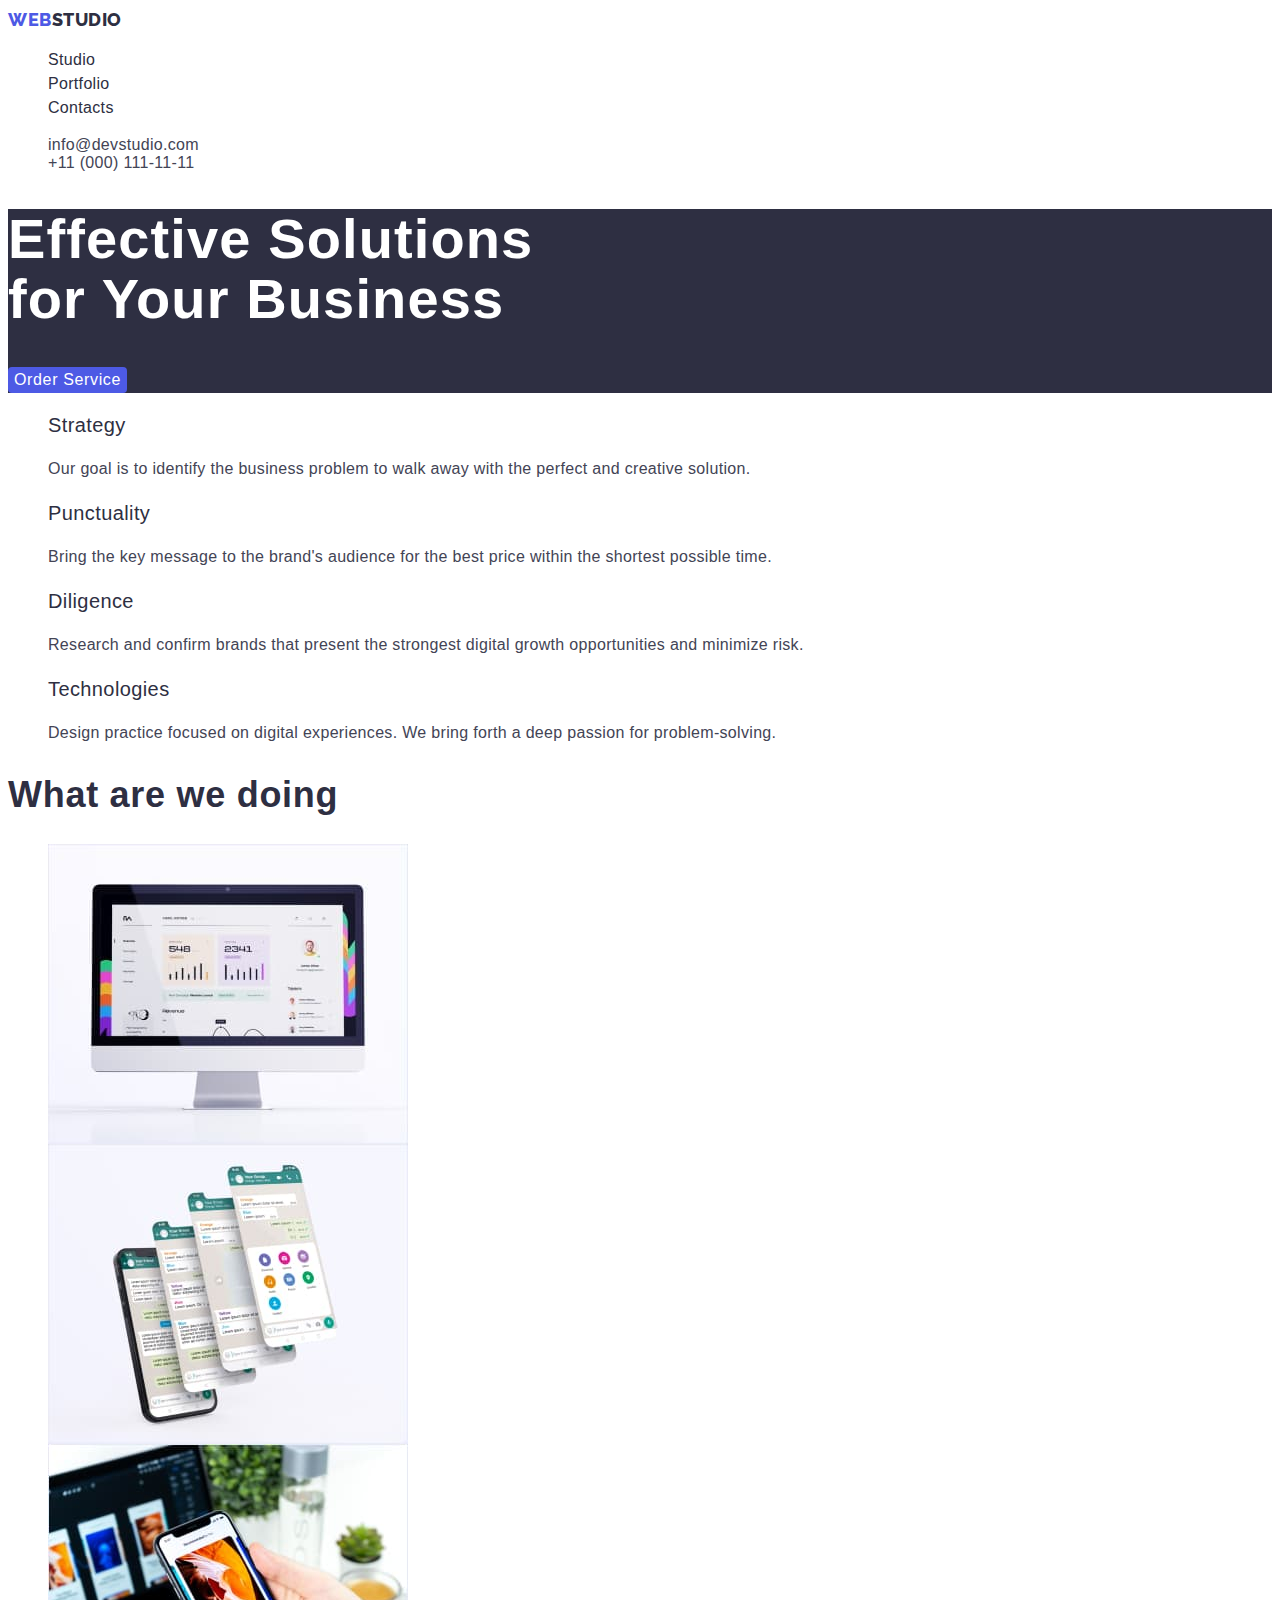
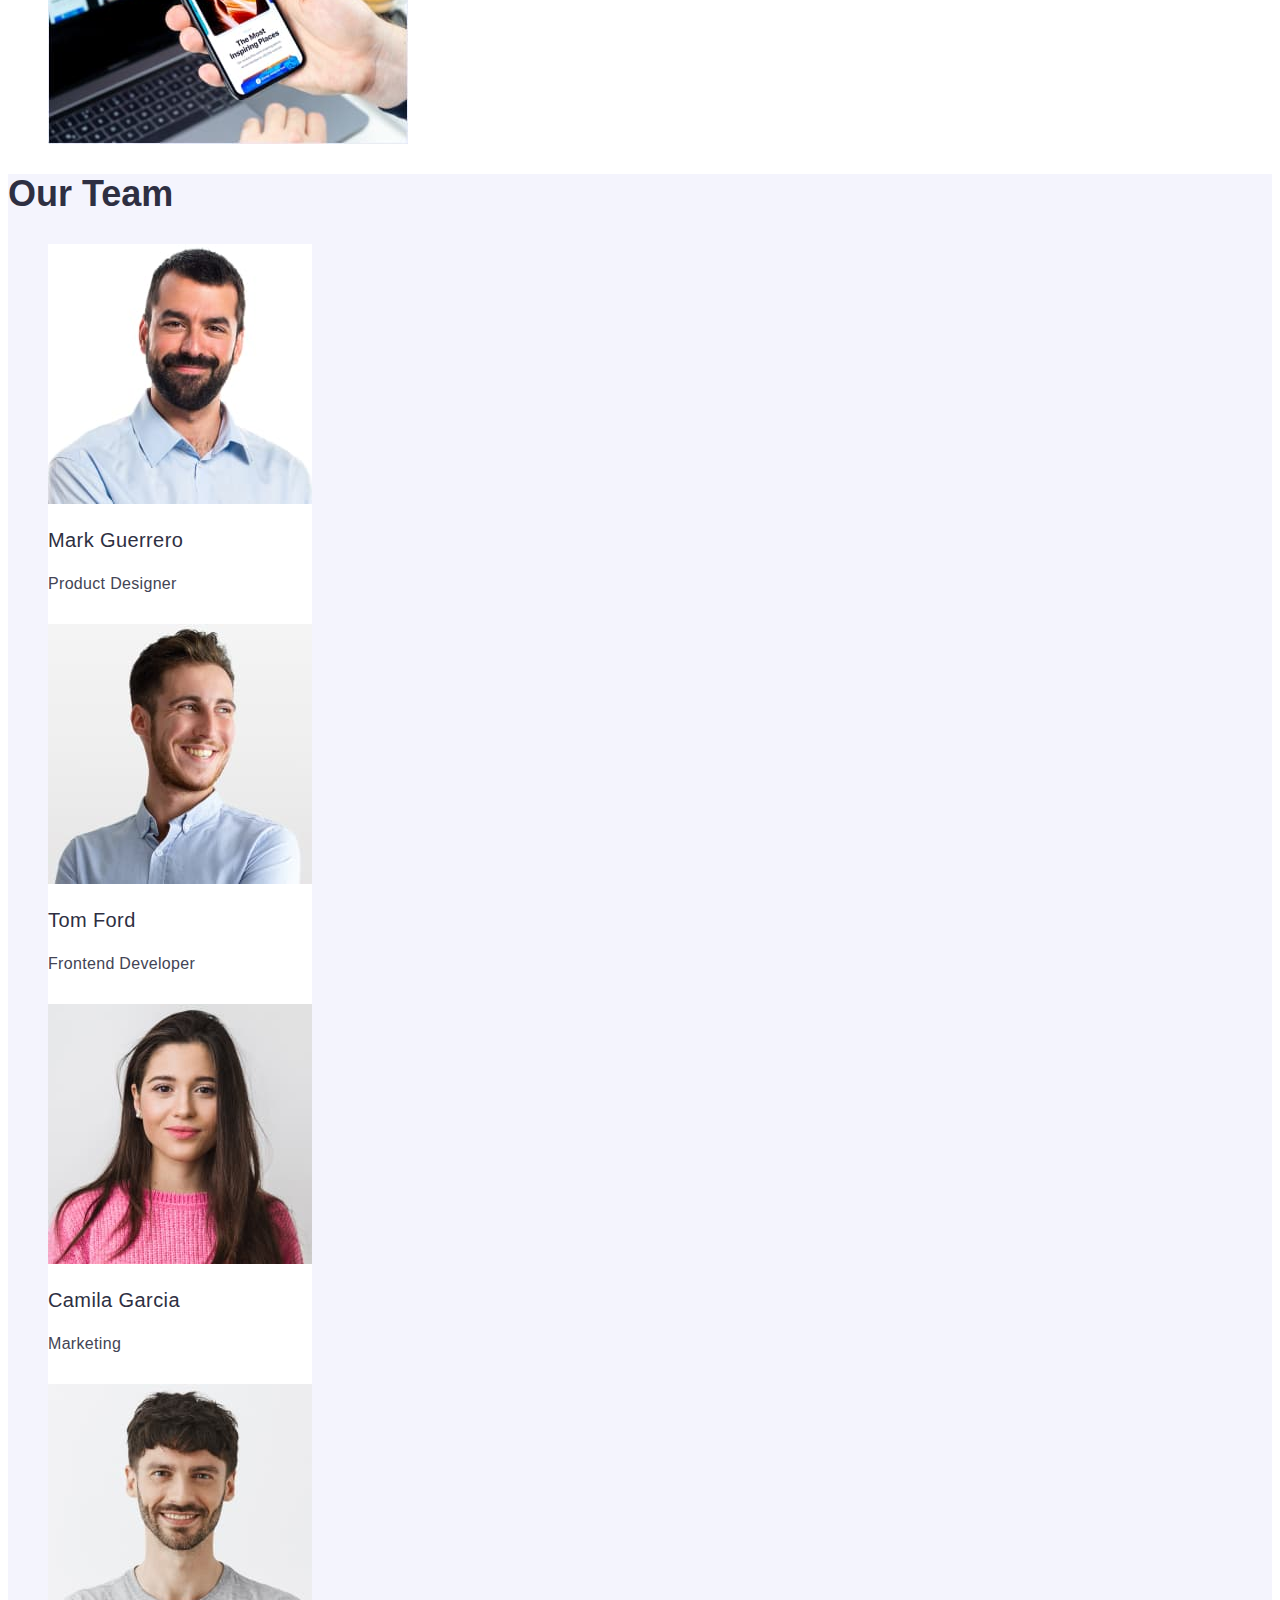
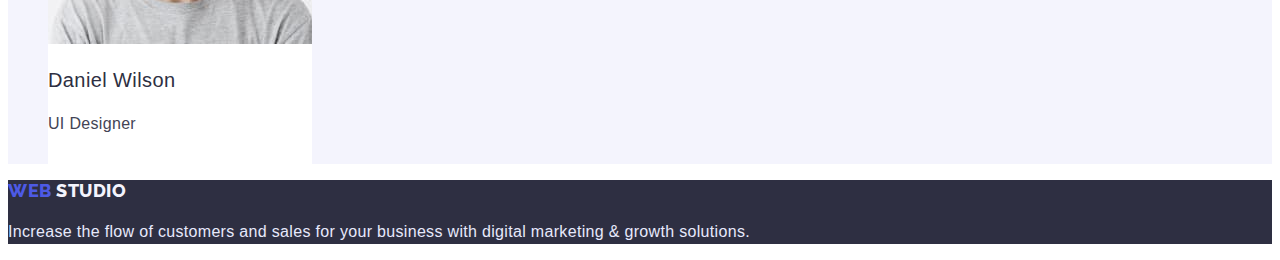
==== commit 8e204e62: "add class logo" ====
--- a/index.html
+++ b/index.html
@@ -16,7 +16,7 @@
   <body>
     <header class="header">
       <nav class="header-navigation">
-        <a href="./index.html" class="header-logo link"
+        <a href="./index.html" class="header-logo logo link"
           ><span class="focus-logo">Web</span>Studio</a
         >
         <ul class="header-list list">
@@ -138,7 +138,7 @@
       </section>
     </main>
     <footer class="footer">
-      <a href="./index.html" class="footer-logo link"
+      <a href="./index.html" class="footer-logo logo link"
         ><span class="focus-logo">Web</span> Studio</a
       >
       <p class="footer-slogan">
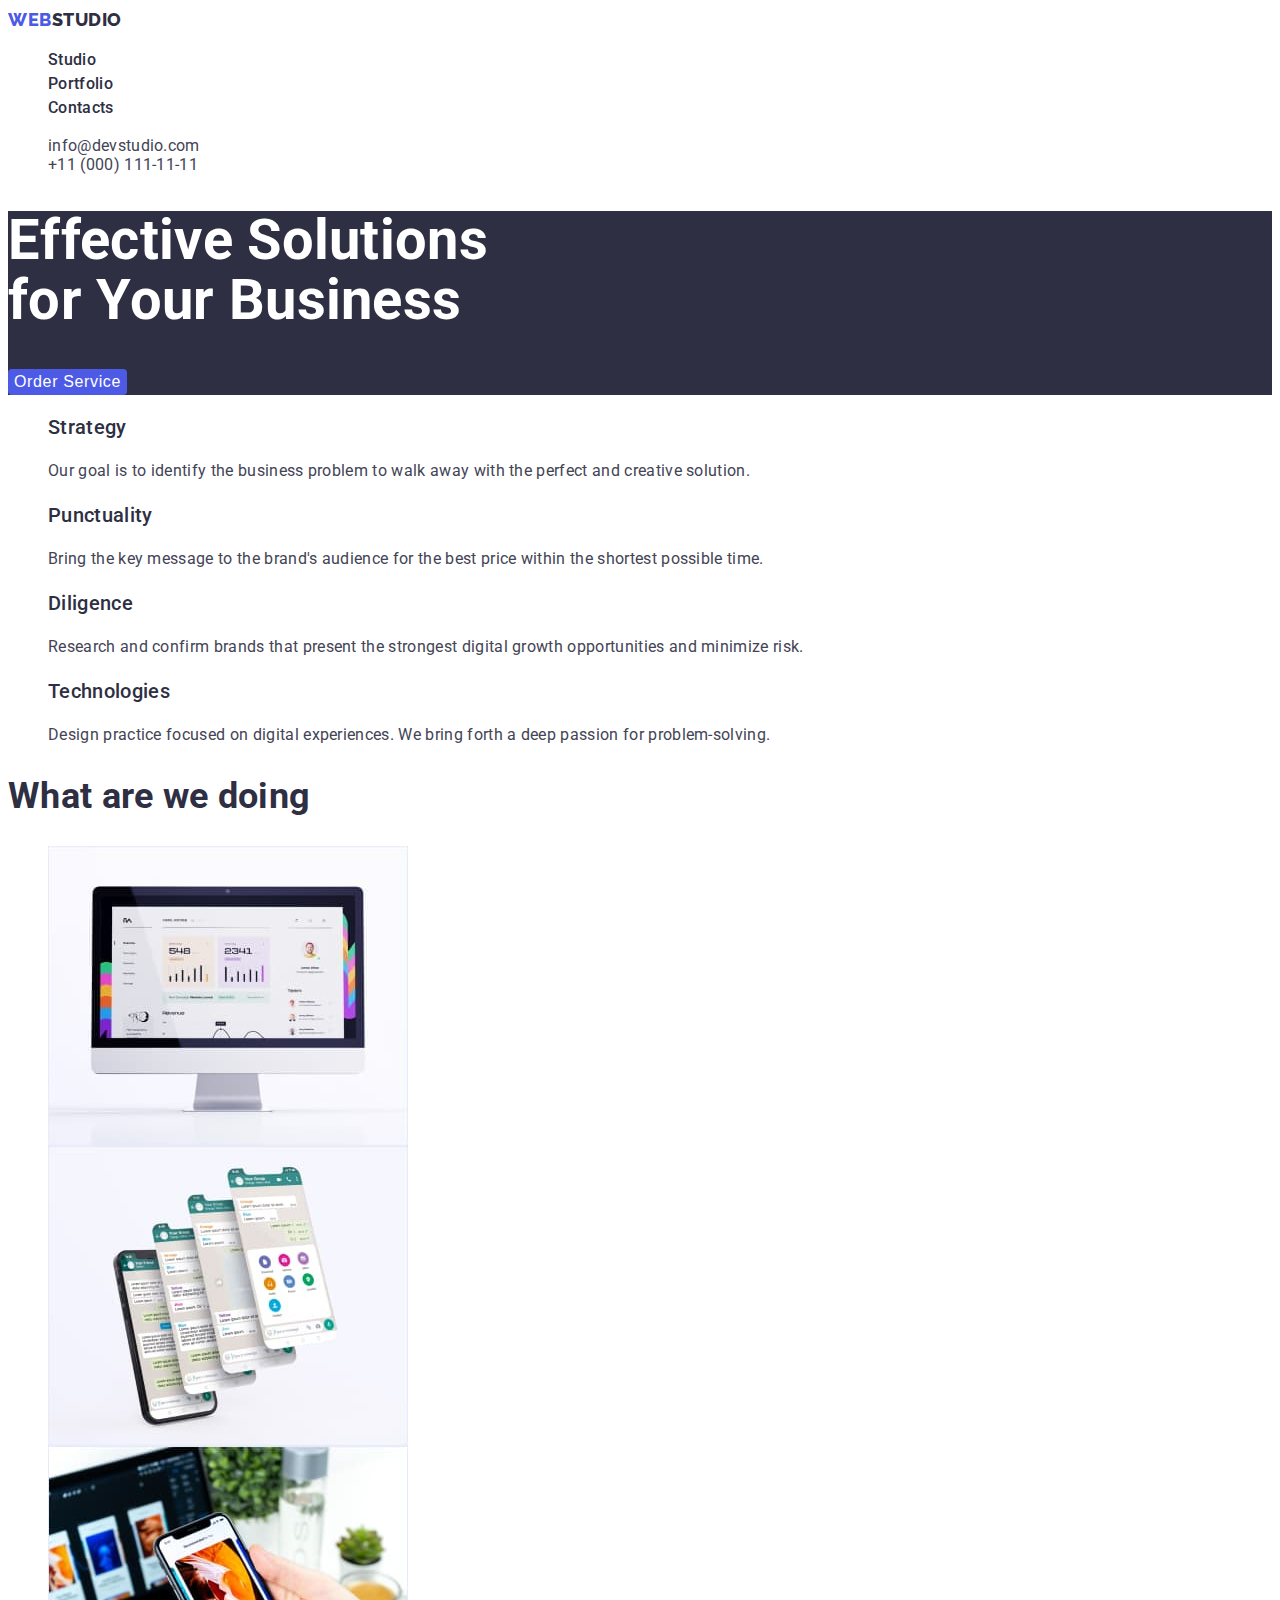
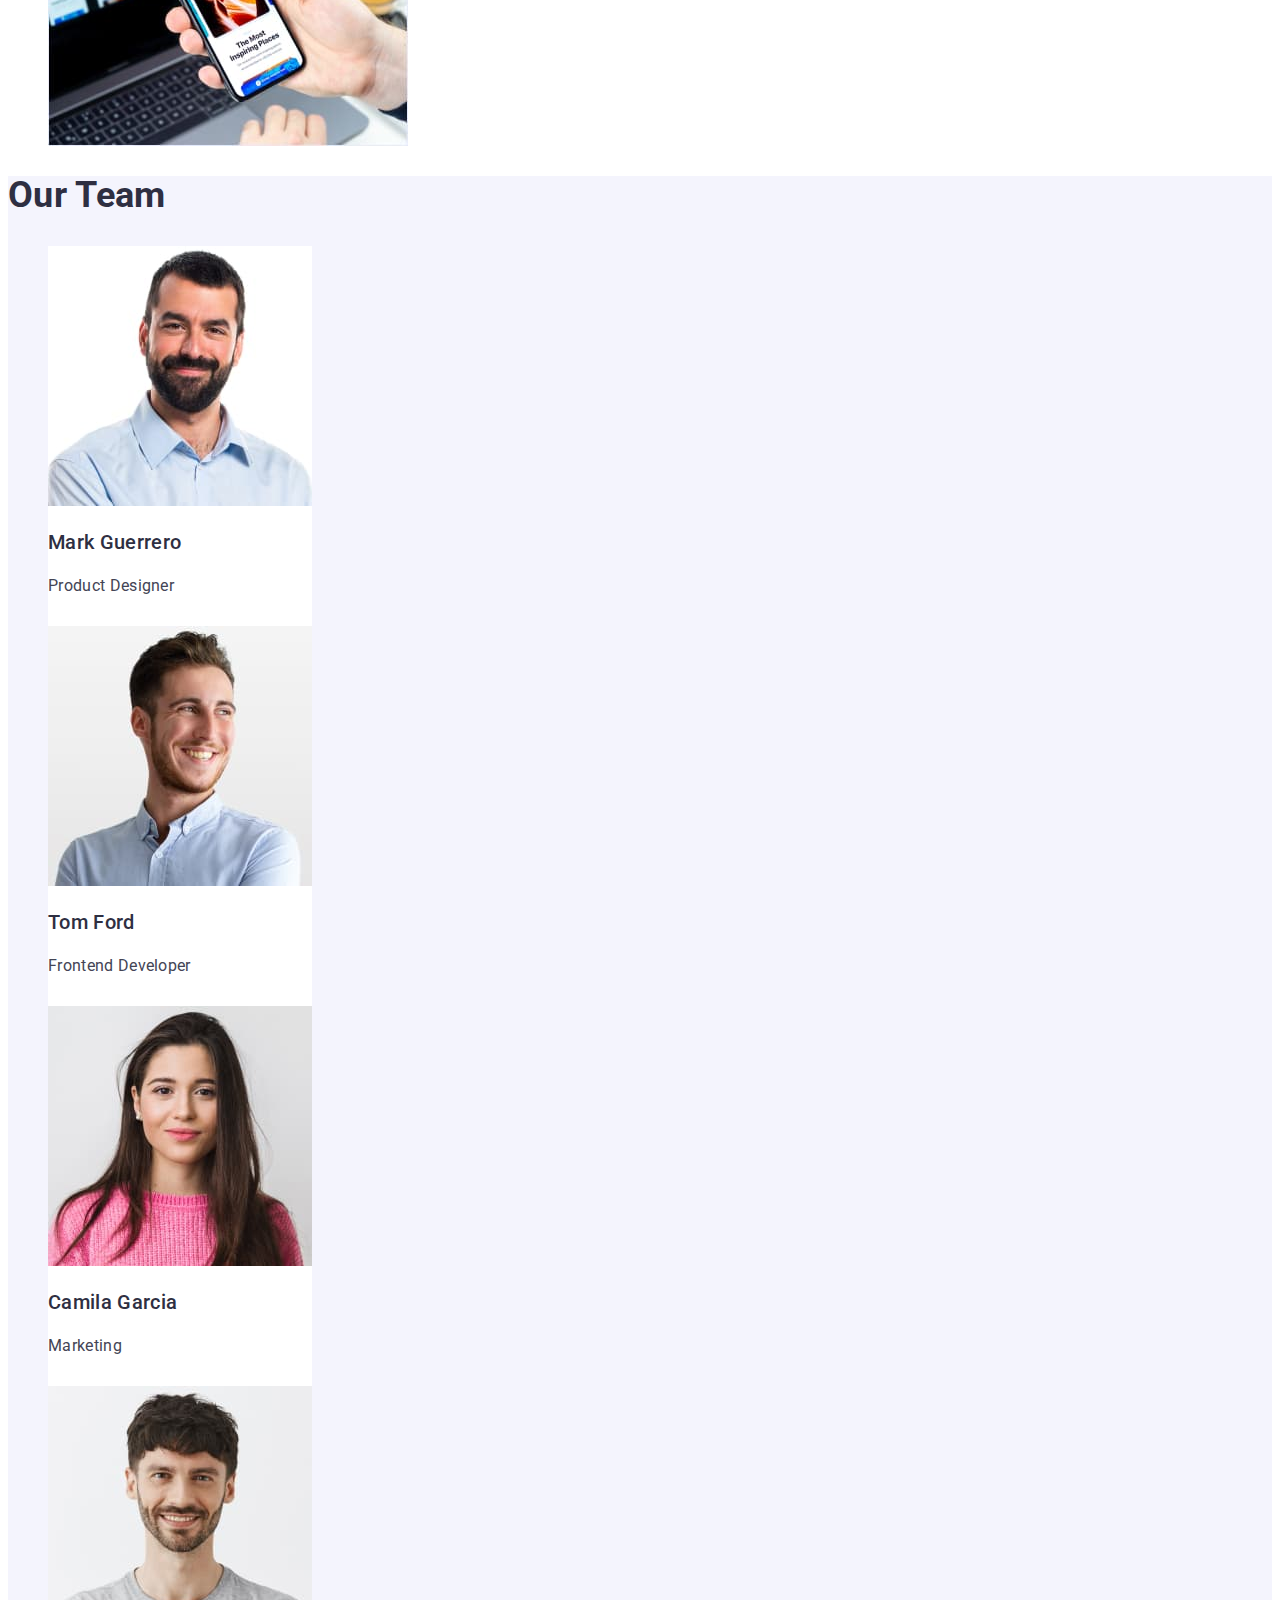
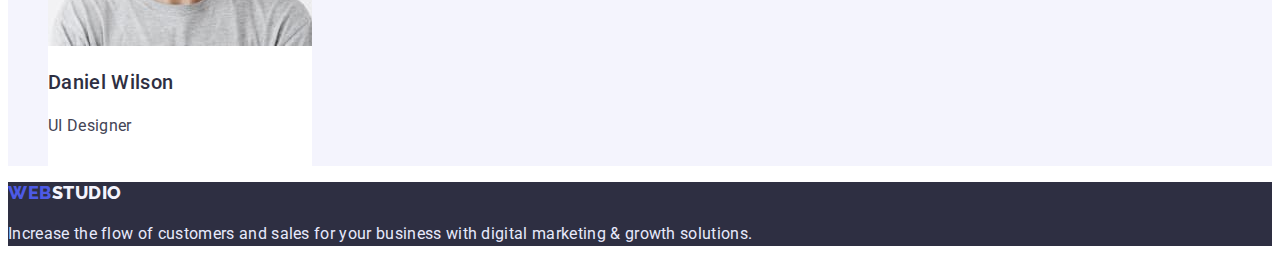
==== commit cc590829: "format google font" ====
--- a/index.html
+++ b/index.html
@@ -8,7 +8,7 @@
     <link rel="preconnect" href="https://fonts.googleapis.com" />
     <link rel="preconnect" href="https://fonts.gstatic.com" crossorigin />
     <link
-      href="https://fonts.googleapis.com/css2?family=Raleway:wght@400;500;700;800;900&display=swap"
+      href="https://fonts.googleapis.com/css2?family=Raleway:wght@800&family=Roboto:wght@400;500;700&display=swap"
       rel="stylesheet"
     />
     <link rel="stylesheet" href="./css/styles.css" />
@@ -139,7 +139,7 @@
     </main>
     <footer class="footer">
       <a href="./index.html" class="footer-logo logo link"
-        ><span class="focus-logo">Web</span> Studio</a
+        ><span class="focus-logo">Web</span>Studio</a
       >
       <p class="footer-slogan">
         Increase the flow of customers and sales for your business with digital
--- a/css/styles.css
+++ b/css/styles.css
@@ -12,6 +12,10 @@
 body {
   font-family: "Roboto", sans-serif;
   color: var(--text);
+  background-color: var(--white-color);
+  font-weight: 400;
+  font-size: 16;
+  letter-spacing: 0.02em;
 }
 .link {
   font-style: normal;
@@ -82,7 +86,6 @@
   font-weight: 500;
   font-size: 16px;
   line-height: 1.5;
-  letter-spacing: 0.02em;
   color: var(--dark);
 }
 .header-link {
@@ -93,7 +96,6 @@
 }
 .contacts-item {
   list-style: 1.5;
-  letter-spacing: 0.02em;
   color: var(--text);
 }
 /*---------------------HERO---------------------------*/
@@ -104,12 +106,10 @@
 .hero-title {
   font-size: 56px;
   line-height: 1.07;
-  letter-spacing: 0.02em;
   color: var(--white-color);
 }
 .modal-btn {
   background: var(--primary-brand);
-  line-height: 1.5;
   letter-spacing: 0.04em;
   color: inherit;
 }
@@ -124,21 +124,16 @@
   font-weight: 500;
   font-size: 20px;
   line-height: 1.2;
-  letter-spacing: 0.02em;
   color: var(--dark);
 }
 .mission-item-suptitle {
   line-height: 1.5;
-  letter-spacing: 0.02em;
   color: var(--text);
 }
 /*---------------------PRACTICE---------------------------*/
 .practice {
 }
 .practice-title {
-  font-size: 36px;
-  line-height: 1.11;
-  letter-spacing: 0.02em;
 }
 .practice-list {
 }
@@ -163,12 +158,10 @@
   font-weight: 500;
   font-size: 20px;
   line-height: 1.2;
-  letter-spacing: 0.02em;
   color: var(--dark);
 }
 .team-empl-fncn {
   line-height: 1.5;
-  letter-spacing: 0.02em;
   color: var(--text);
 }
 /*---------------------PROJECTS-------------------------*/
@@ -179,7 +172,6 @@
 .select-item {
 }
 .select-btn {
-  line-height: 1.5;
   letter-spacing: 0.04em;
   color: var(--primary-brand);
   background-color: var(--light);
@@ -195,19 +187,16 @@
   font-weight: 500;
   font-size: 20px;
   line-height: 1.2;
-  letter-spacing: 0.02em;
   color: var(--dark);
 }
 .project-item-select {
   line-height: 1.5;
-  letter-spacing: 0.02em;
   color: var(--text);
 }
 /*---------------------FOOTER---------------------------*/
 .footer {
   background: var(--dark);
   line-height: 1.5;
-  letter-spacing: 0.02em;
   color: var(--accent);
 }
 .footer-logo {
@@ -217,6 +206,5 @@
 }
 .footer-slogan {
   line-height: 1.5;
-  letter-spacing: 0.02em;
   color: var(--accent);
 }
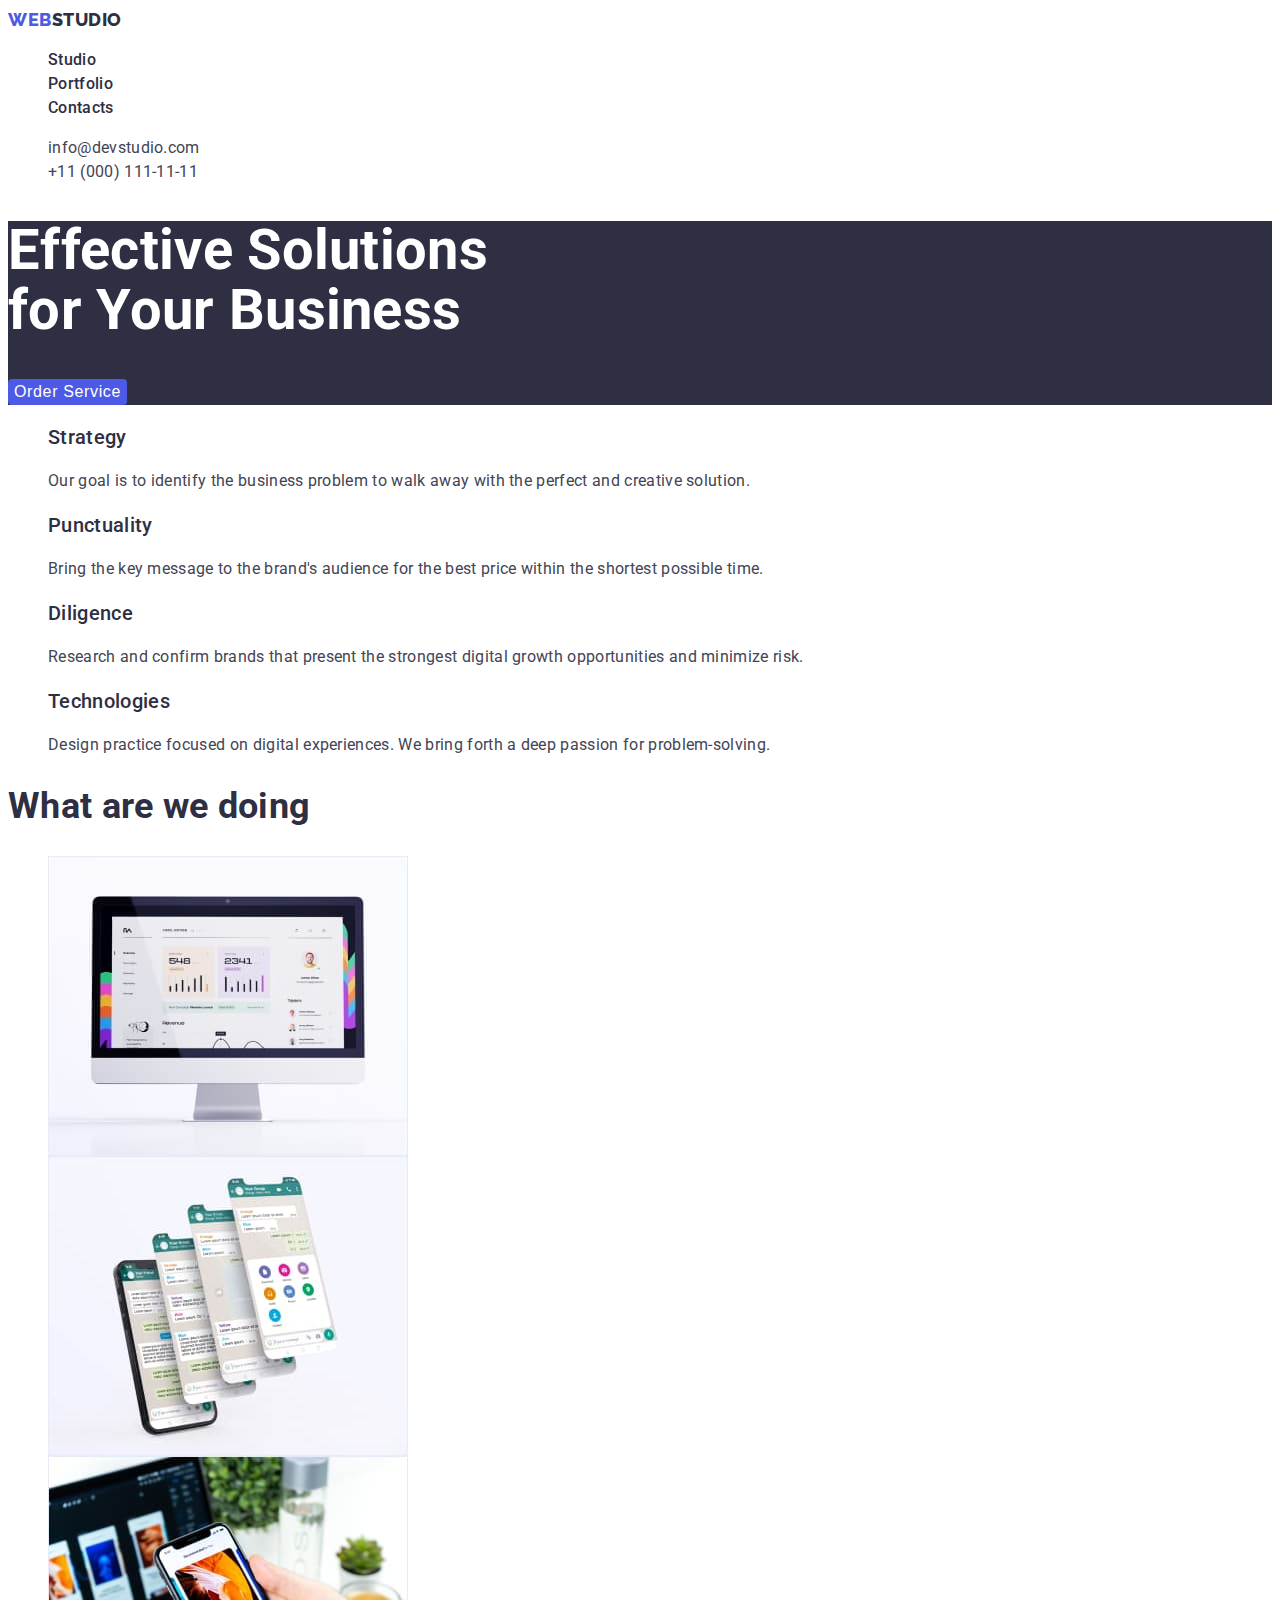
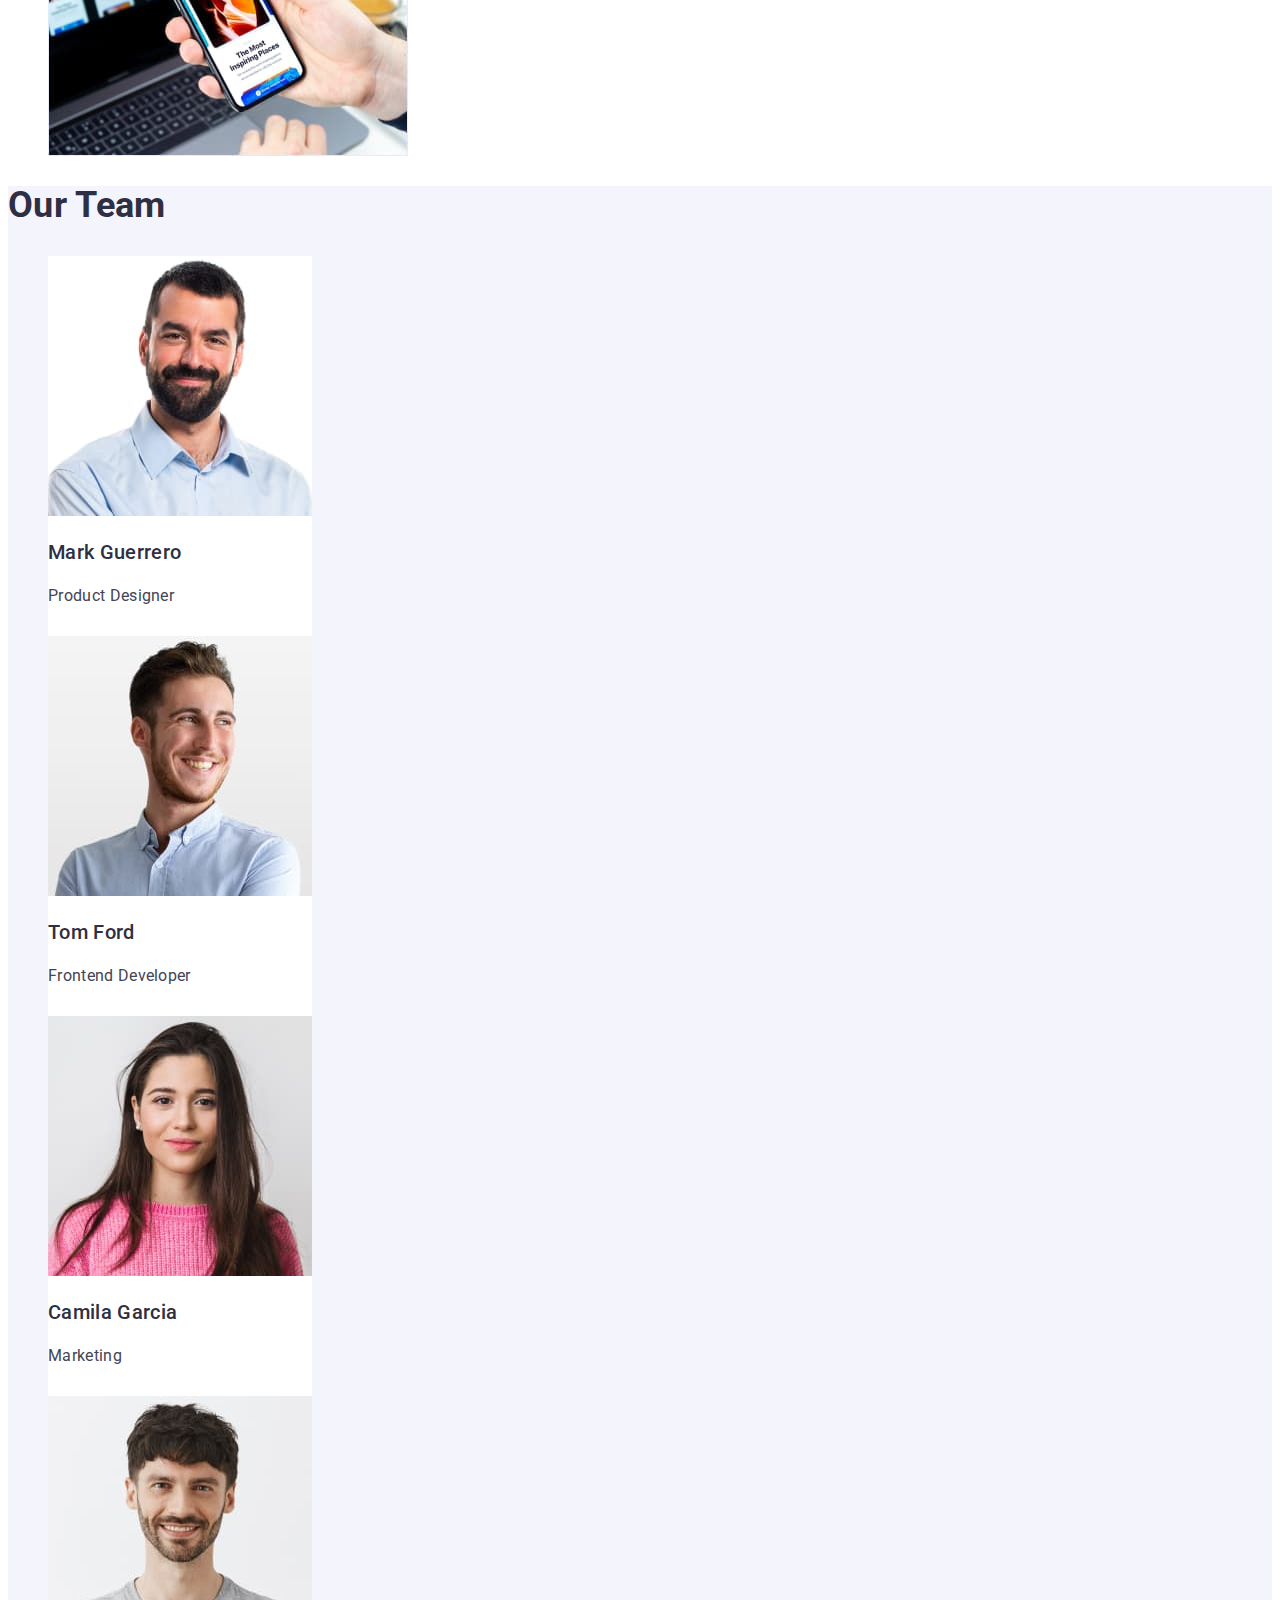
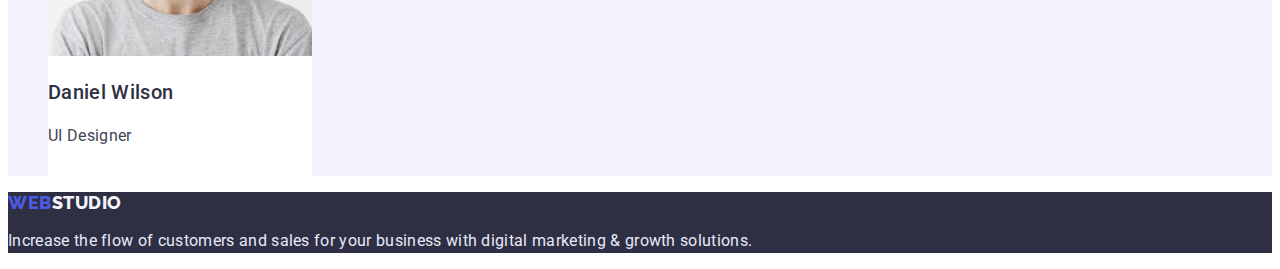
==== commit 5dda30c0: "removing redundant properties" ====
--- a/index.html
+++ b/index.html
@@ -92,14 +92,13 @@
             <img
               src="./images/imagemonitor.jpg"
               alt="imagemonitor"
-              width="360"
-            />
+              />
           </li>
           <li class="practice-item">
-            <img src="./images/imagelayers.jpg" alt="imagelayers" width="360" />
+            <img src="./images/imagelayers.jpg" alt="imagelayers"/>
           </li>
           <li class="practice-item">
-            <img src="./images/imagephone.jpg" alt="imagephone" width="360" />
+            <img src="./images/imagephone.jpg" alt="imagephone" />
           </li>
         </ul>
       </section>
--- a/css/styles.css
+++ b/css/styles.css
@@ -14,7 +14,7 @@
   color: var(--text);
   background-color: var(--white-color);
   font-weight: 400;
-  font-size: 16;
+  font-size: 16px;
   letter-spacing: 0.02em;
 }
 .link {
@@ -95,7 +95,7 @@
 .contacts-list {
 }
 .contacts-item {
-  list-style: 1.5;
+  line-height: 1.5;
   color: var(--text);
 }
 /*---------------------HERO---------------------------*/
@@ -162,7 +162,6 @@
 }
 .team-empl-fncn {
   line-height: 1.5;
-  color: var(--text);
 }
 /*---------------------PROJECTS-------------------------*/
 .projects {
@@ -196,8 +195,7 @@
 /*---------------------FOOTER---------------------------*/
 .footer {
   background: var(--dark);
-  line-height: 1.5;
-  color: var(--accent);
+  
 }
 .footer-logo {
   line-height: 1.17;
